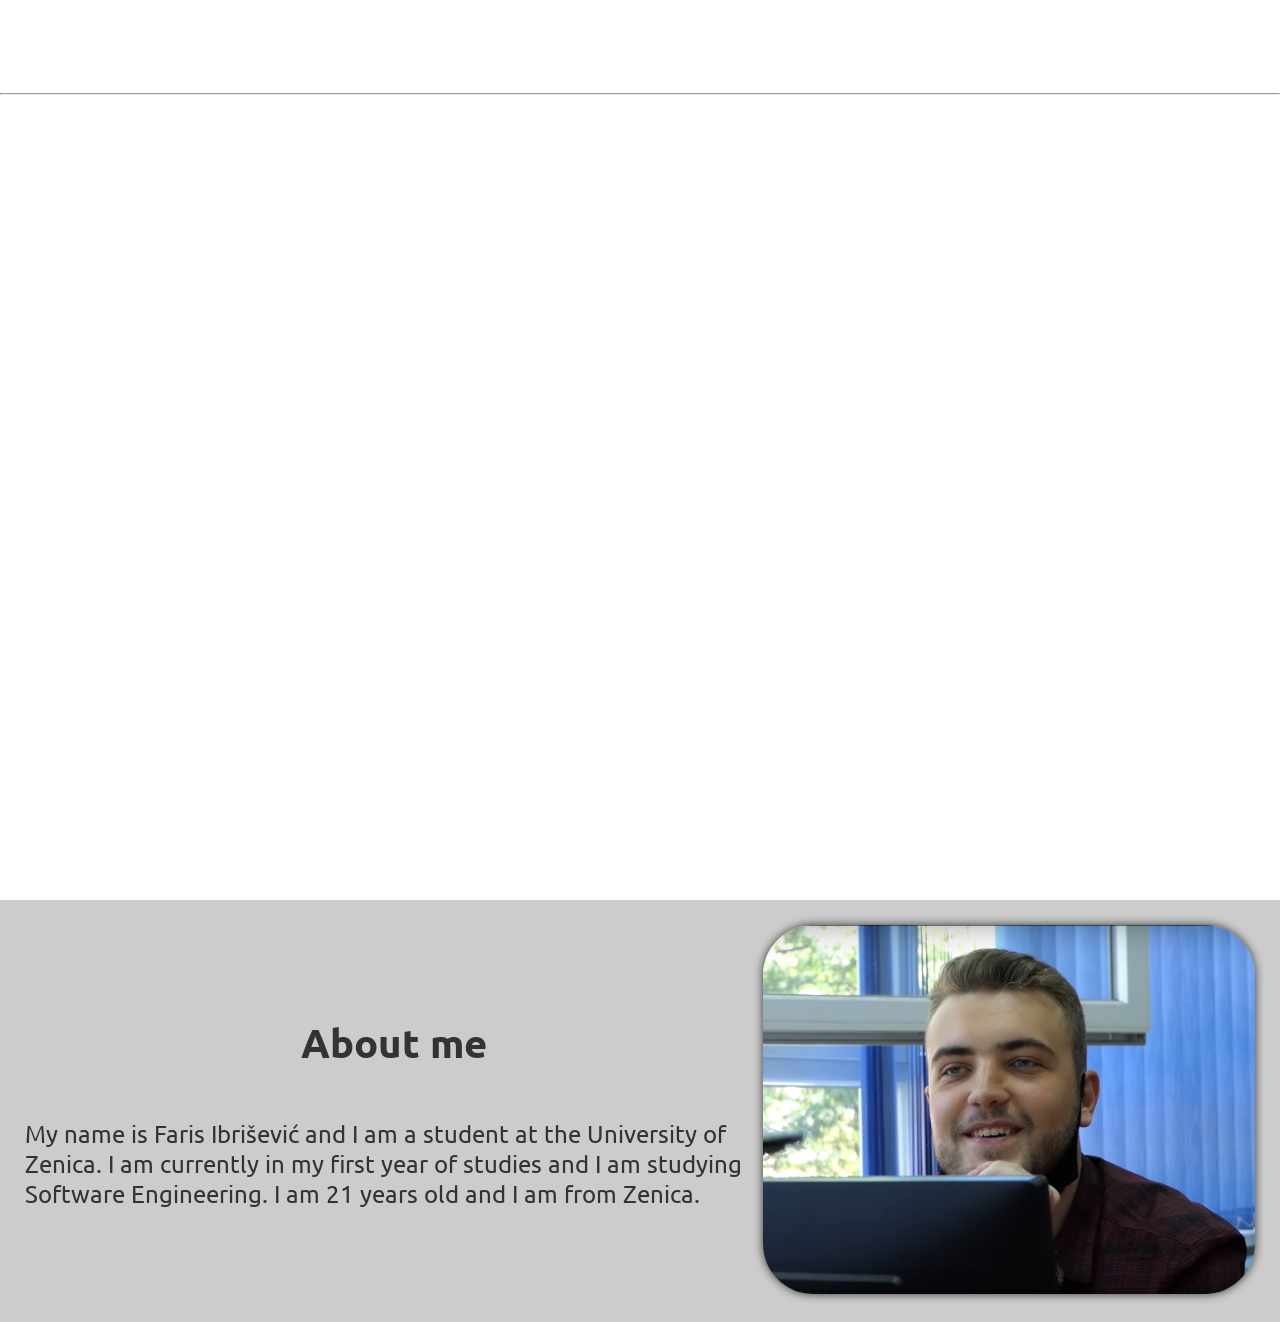
==== index.html @ 49ef71ae "Dodan about" ====
<!DOCTYPE html>
<html lang="en">
<head>
    <meta charset="UTF-8">
    <meta http-equiv="X-UA-Compatible" content="IE=edge">
    <meta name="viewport" content="width=device-width, initial-scale=1.0">
    <title>Faris Ibrišević</title>
    <link rel="stylesheet" href="style.css">
    <!--JavaScript-->
    <script src="script.js" defer></script>
    <link rel="preconnect" href="https://fonts.googleapis.com">
    <link rel="preconnect" href="https://fonts.gstatic.com" crossorigin>
    <link href="https://fonts.googleapis.com/css2?family=Ubuntu:wght@300&display=swap" rel="stylesheet">
</head>
<body>
    <main>
    <div class="showcase">
        <div class="container">
            <ul>
                <li><a href="index.html">Home</a></li>
                <li><a href="#about">About</a></li>
                <li><a href="contact.html">Contact</a></li>
            </ul>
        </div>
        <hr>
        <div class="container">
            <p id="naslov"><span id="typed-text"></span><span id="caret" class="blink-caret"></span></p>        </div>
        </div>    
    </main>

    <div class="about" id="about">
        <div class="about-container">
            <h1>About me</h1>
            <p>My name is Faris Ibrišević and I am a student at the University of Zenica. I am currently in my first year of studies and I am studying Software Engineering. I am 21 years old and I am from Zenica. </p>      
        </div>
        <div class="slika">
            <img src="github-profilna.png" alt="about">
        </div>
    </div>



</body>
</html>
---- style.css ----
body{
  font-family: 'Ubuntu', sans-serif;
  font-size: 16px;
  color: #333;
  margin: 0;
  padding: 0;
}

.container{
  width: 90%;
  margin: auto;
  overflow: hidden;
  display: flex;
  align-items: center;
  justify-content: center;
  padding: 20px 0;
}

.container ul{
  list-style: none;
  margin: 0;
  padding: 0;
}

.container ul li{
  margin: 0 10px;
  display: inline-block;
}

.container ul li a{
  color: #fff;
  text-decoration: none;
  font-size: 38px;
  transition: 1s;
}

.container p{
  margin: 0;
  padding: 0;
  font-size: 1.8rem;
  color: #fff;
  transition: 1s;
}
.container img{
  width: 400px;
  height: auto;
  margin-top: 50px;
}
.container #naslov{
  margin-top: 50px;
  font-size: 2.5rem;
  color: #fff;
  transition: 2s;
}

main{
  height: 100vh;
}
main .showcase{
  background-image: url("img/showcase.jpg");
  background-position: center;
  background-size: cover;
  margin: auto;
  overflow: hidden;
  height: 100vh;
}
main .showcase p{
  color: #fff;
}

#naslov{
  font-size: 2.5rem;
  color: #fff;
  transition: 2s;
  overflow: hidden;
}

.about{
  background-color: #ccc;
  margin: auto;
  overflow: hidden;
  height: auto;
  display: flex;
  padding: 25px;
}
.about-container{
  width: 60%;
  margin: auto;
  overflow: hidden;
  display: flex;
  flex-direction: column;
  align-items: center;
  justify-content: center;
  padding: 20px 0;
}

.about-container h1{
  font-size: 2.5rem;
  color: #333;
  overflow: hidden;
}

.about-container p{
  font-size: 1.5rem;
  color: #333;
  overflow: hidden;
}

.slika{
  width: 40%;
}

.slika img{
  width: 100%;
  height: auto;
  border-radius: 50px;
  box-shadow: 0 0 10px #333;
}

.slika img:hover{
  box-shadow: 0 0 20px #333;
  transition: 0.5s;
}
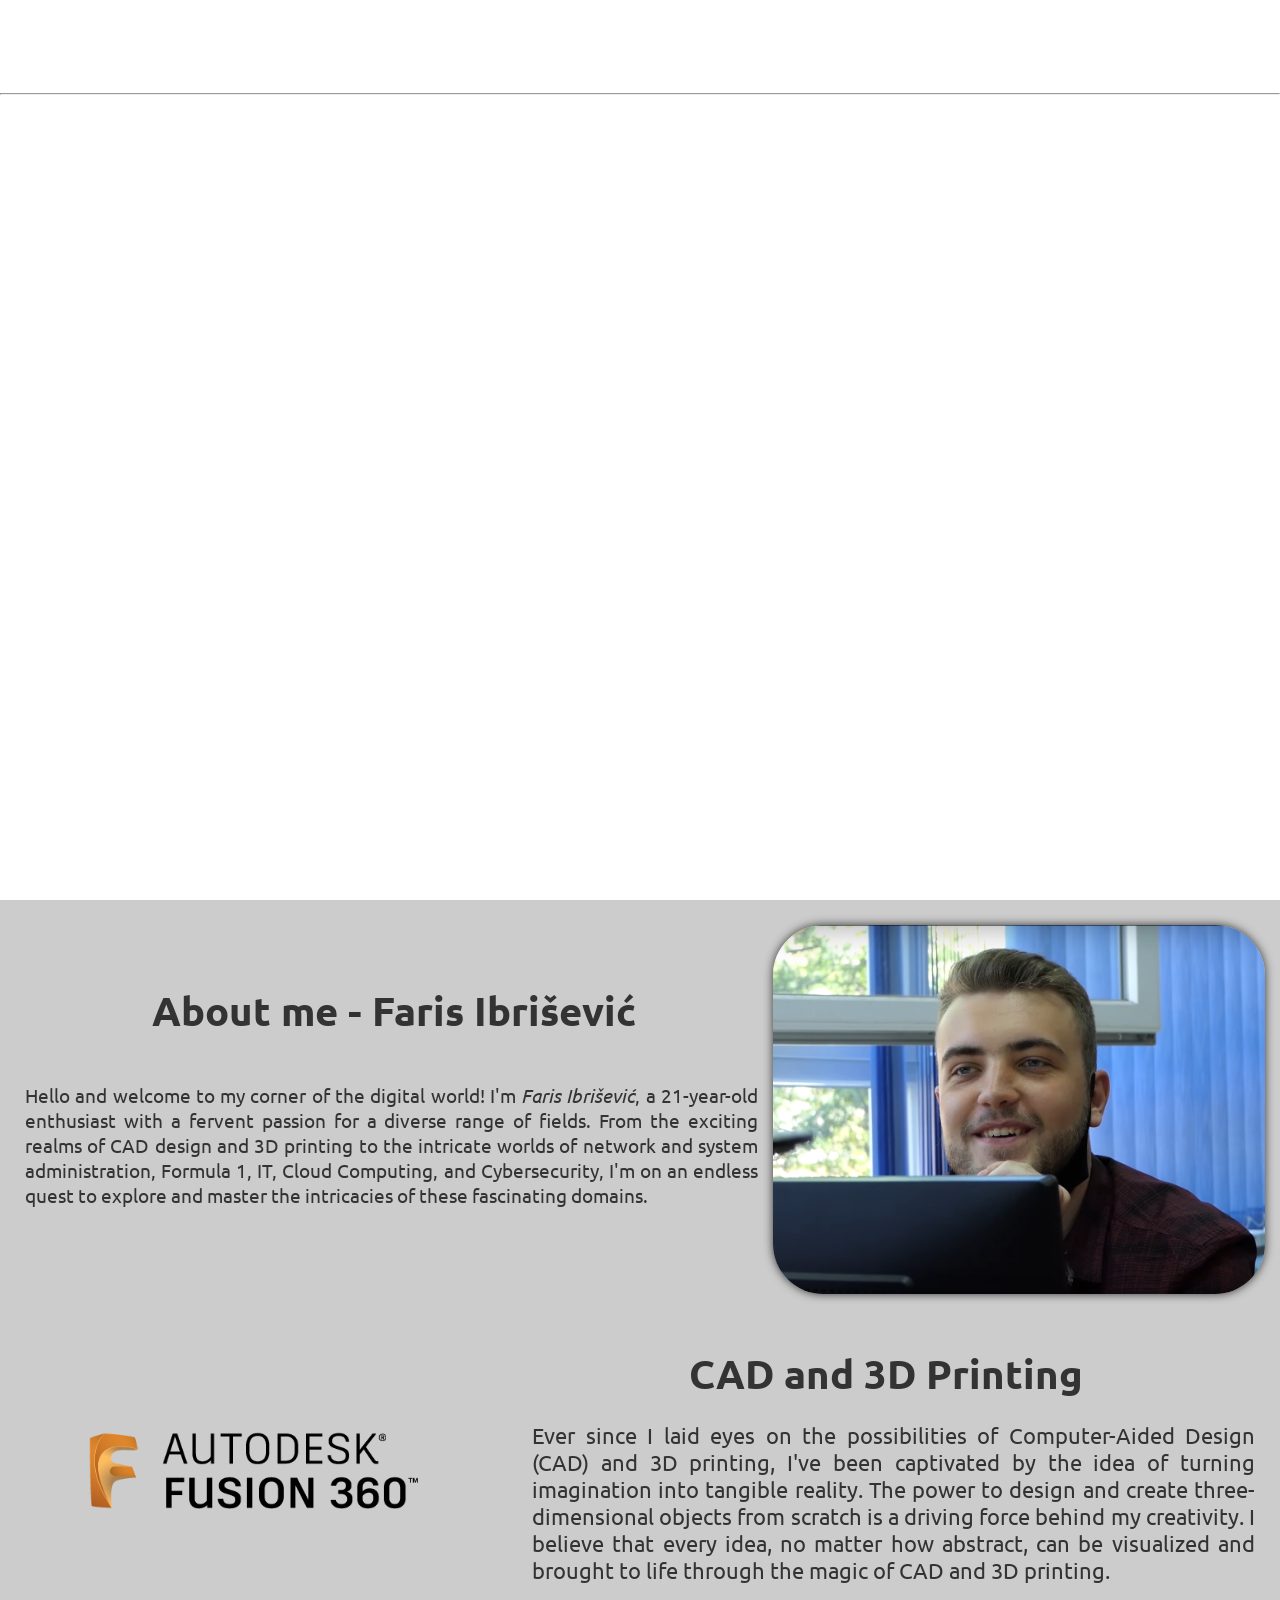
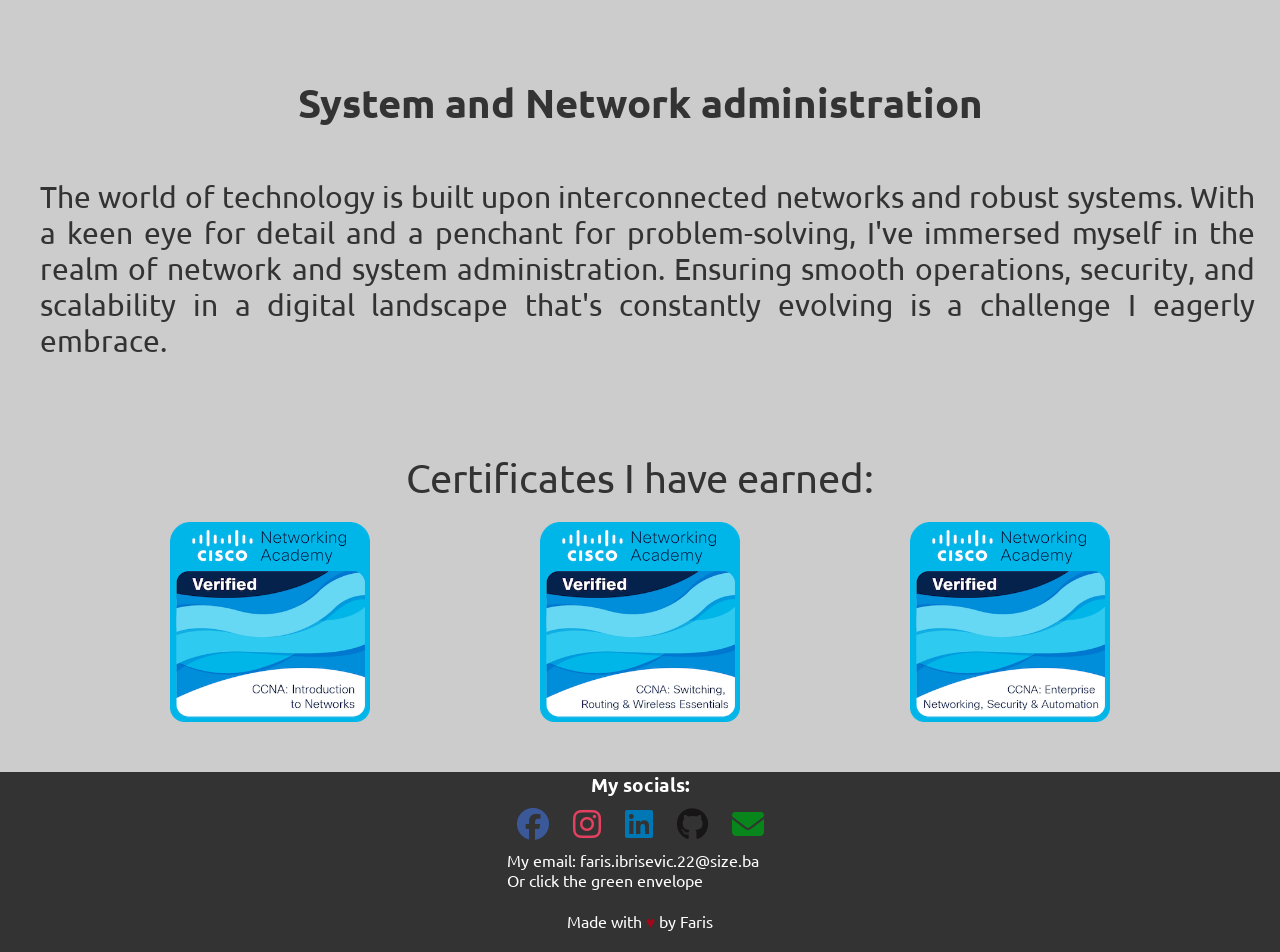
==== commit 8c716317: "Big updates" ====
--- a/index.html
+++ b/index.html
@@ -11,6 +11,7 @@
     <link rel="preconnect" href="https://fonts.googleapis.com">
     <link rel="preconnect" href="https://fonts.gstatic.com" crossorigin>
     <link href="https://fonts.googleapis.com/css2?family=Ubuntu:wght@300&display=swap" rel="stylesheet">
+    <link rel="stylesheet" href="https://cdnjs.cloudflare.com/ajax/libs/font-awesome/6.4.2/css/all.min.css" integrity="sha512-z3gLpd7yknf1YoNbCzqRKc4qyor8gaKU1qmn+CShxbuBusANI9QpRohGBreCFkKxLhei6S9CQXFEbbKuqLg0DA==" crossorigin="anonymous" referrerpolicy="no-referrer" />
 </head>
 <body>
     <main>
@@ -30,15 +31,51 @@
 
     <div class="about" id="about">
         <div class="about-container">
-            <h1>About me</h1>
-            <p>My name is Faris Ibrišević and I am a student at the University of Zenica. I am currently in my first year of studies and I am studying Software Engineering. I am 21 years old and I am from Zenica. </p>      
+            <h1>About me - Faris Ibrišević</h1>
+            <p>Hello and welcome to my corner of the digital world! I'm <i>Faris Ibrišević</i>, a 21-year-old enthusiast with a fervent passion for a diverse range of fields. From the exciting realms of CAD design and 3D printing to the intricate worlds of network and system administration, Formula 1, IT, Cloud Computing, and Cybersecurity, I'm on an endless quest to explore and master the intricacies of these fascinating domains.</p> 
+            <p>  </p>     
         </div>
         <div class="slika">
             <img src="github-profilna.png" alt="about">
         </div>
     </div>
+    <div class="cad">
+        <div class="cad-slika">
+            <a href="https://www.autodesk.com/products/fusion-360/overview?"><img src="img/Fusion360_Logo.png" alt="cad"></a>
+        </div>
+        <div class="cad-tekst">
+            <h1>CAD and 3D Printing</h1>
+                <p>Ever since I laid eyes on the possibilities of Computer-Aided Design (CAD) and 3D printing, I've been captivated by the idea of turning imagination into tangible reality. The power to design and create three-dimensional objects from scratch is a driving force behind my creativity. I believe that every idea, no matter how abstract, can be visualized and brought to life through the magic of CAD and 3D printing.</p>
+        </div>    
+    </div>  
+    <div class="sysadmin">
+        <div class="sysadmin-tekst">
+            <h1>System and Network administration</h1>
+            <p>The world of technology is built upon interconnected networks and robust systems. With a keen eye for detail and a penchant for problem-solving, I've immersed myself in the realm of network and system administration. Ensuring smooth operations, security, and scalability in a digital landscape that's constantly evolving is a challenge I eagerly embrace.</p>
+        </div>
+    </div>
+    <div class="certifikati">
+        <p>Certificates I have earned:</p>
+        <div class="certifikati-slike">
+            <img src="img/ccna-introduction-to-networks.jpg" alt="">
+            <img src="img/ccna-switching-routing-and-wireless-essentials.png" alt="">
+            <img src="img/ccna-enterprise-networking-security-and-automation.png" alt="">
+        </div>
+    </div>
 
 
-
+<footer>
+    <h3>My socials: </h3>
+    <div class="mreze">
+        <a href="https://www.facebook.com/faris.ibrisevic/"> <i class="fa-brands fa-facebook"></i></a>
+        <a href="https://www.instagram.com/farisibrisevic/"> <i class="fa-brands fa-instagram"></i></a>
+        <a href="https://www.linkedin.com/in/faris-ibrisevic/"> <i class="fa-brands fa-linkedin"></i></a>
+        <a href="https://www.github.com/farisibrisevic/"> <i class="fa-brands fa-github"></i></a>
+        <i class="fa-solid fa-envelope" id="email-icon"></i>
+        <p>My email: faris.ibrisevic.22@size.ba</p>
+        <p>Or click the green envelope</p>
+    </div>
+    <p id="poruka">Made with <span>&hearts;</span> by Faris</p>
+</footer>
 </body>
 </html>
--- a/style.css
+++ b/style.css
@@ -69,7 +69,7 @@
 }
 
 #naslov{
-  font-size: 2.5rem;
+  font-size: 2.3rem;
   color: #fff;
   transition: 2s;
   overflow: hidden;
@@ -101,9 +101,11 @@
 }
 
 .about-container p{
-  font-size: 1.5rem;
-  color: #333;
-  overflow: hidden;
+  font-size: 19px;
+  color: #333;
+  overflow: hidden;
+  padding-right: 5px;
+  text-align: justify;
 }
 
 .slika{
@@ -115,9 +117,168 @@
   height: auto;
   border-radius: 50px;
   box-shadow: 0 0 10px #333;
+  margin-left: 10px;
 }
 
 .slika img:hover{
   box-shadow: 0 0 20px #333;
   transition: 0.5s;
+}
+
+.cad{
+  background-color: #ccc;
+  margin: auto;
+  overflow: hidden;
+  height: auto;
+  padding: 25px;
+  display: flex;
+}
+.cad-tekst{
+  width: 60%;
+  margin: auto;
+  overflow: hidden;
+  display: flex;
+  flex-direction: column;
+  align-items: center;
+  justify-content: center;
+  text-align: justify;
+}
+.cad-tekst h1{
+  font-size: 2.5rem;
+  color: #333;
+  overflow: hidden;
+  margin: 0;
+}
+.cad-tekst p{
+  font-size: 22px;
+  color: #333;
+  overflow: hidden;
+  margin-left: 15px;
+  text-align: justify;
+}
+.cad-slika{
+  width: 40%;
+}
+.cad-slika img{
+  width: 100%;
+  height: auto;
+  border-radius: 50px;
+}
+
+.cad-slika img:hover{
+  box-shadow: 0 0 20px #333;
+  transition: 0.5s;
+}
+
+.sysadmin{
+  background-color: #ccc;
+  margin: auto;
+  overflow: hidden;
+  height: auto;
+  padding: 25px;
+  display: flex;
+}
+.sysadmin-tekst{
+  width: 100%;
+  margin: auto;
+  overflow: hidden;
+  display: flex;
+  flex-direction: column;
+  align-items: center;
+  justify-content: center;
+  text-align: justify;
+}
+.sysadmin-tekst h1{
+  font-size: 2.5rem;
+  color: #333;
+  overflow: hidden;
+  margin: 20px;
+}
+.sysadmin-tekst p{
+  font-size: 30px;
+  color: #333;
+  overflow: hidden;
+  margin-left: 15px;
+  text-align: justify;
+}
+.certifikati{
+  width: 100%;
+  margin: auto;
+  overflow: hidden;
+  display: flex;
+  flex-direction: column;
+  align-items: center;
+  justify-content: space-evenly;
+  background-color: #ccc;
+}
+
+.certifikati p{
+  font-size: 2.5rem;
+  color: #333;
+  overflow: hidden;
+  margin-bottom: 20px;
+}
+.certifikati img{
+  width: 200px;
+  height: auto;
+  margin-bottom: 50px;
+}
+.certifikati-slike{
+  display: flex;
+  align-items: center;
+  justify-content: space-evenly;
+  width: 100%;
+}
+footer{
+  display: flex;
+  flex-direction: column;
+  align-items: center;
+  justify-content: center;
+  background-color: #333;
+  height: 180px;
+  color: white;
+}
+footer p{
+  margin: 0;
+  padding: 0;
+}
+footer h3{
+  margin: 0;
+  padding: 0;
+}
+footer span{
+  color: #a6051a;
+}
+.fa-facebook{
+  color: #3b5998;
+  font-size: 2rem;
+  margin: 10px;
+}
+.fa-instagram{
+  color: #e4405f;
+  font-size: 2rem;
+  margin: 10px;
+}
+.fa-linkedin{
+  color: #0077b5;
+  font-size: 2rem;
+  margin: 10px;
+}
+.fa-github{
+  color: #171515;
+  font-size: 2rem;
+  margin: 10px;
+}
+.fa-envelope{
+  color:#08851b;
+  font-size: 2rem;
+  margin: 10px;
+}
+#poruka{
+  height: 100px;
+  margin: 10px;
+  padding: 10px;
+  border: 1px solid #333;
+  border-radius: 5px;
+  resize: none;
 }
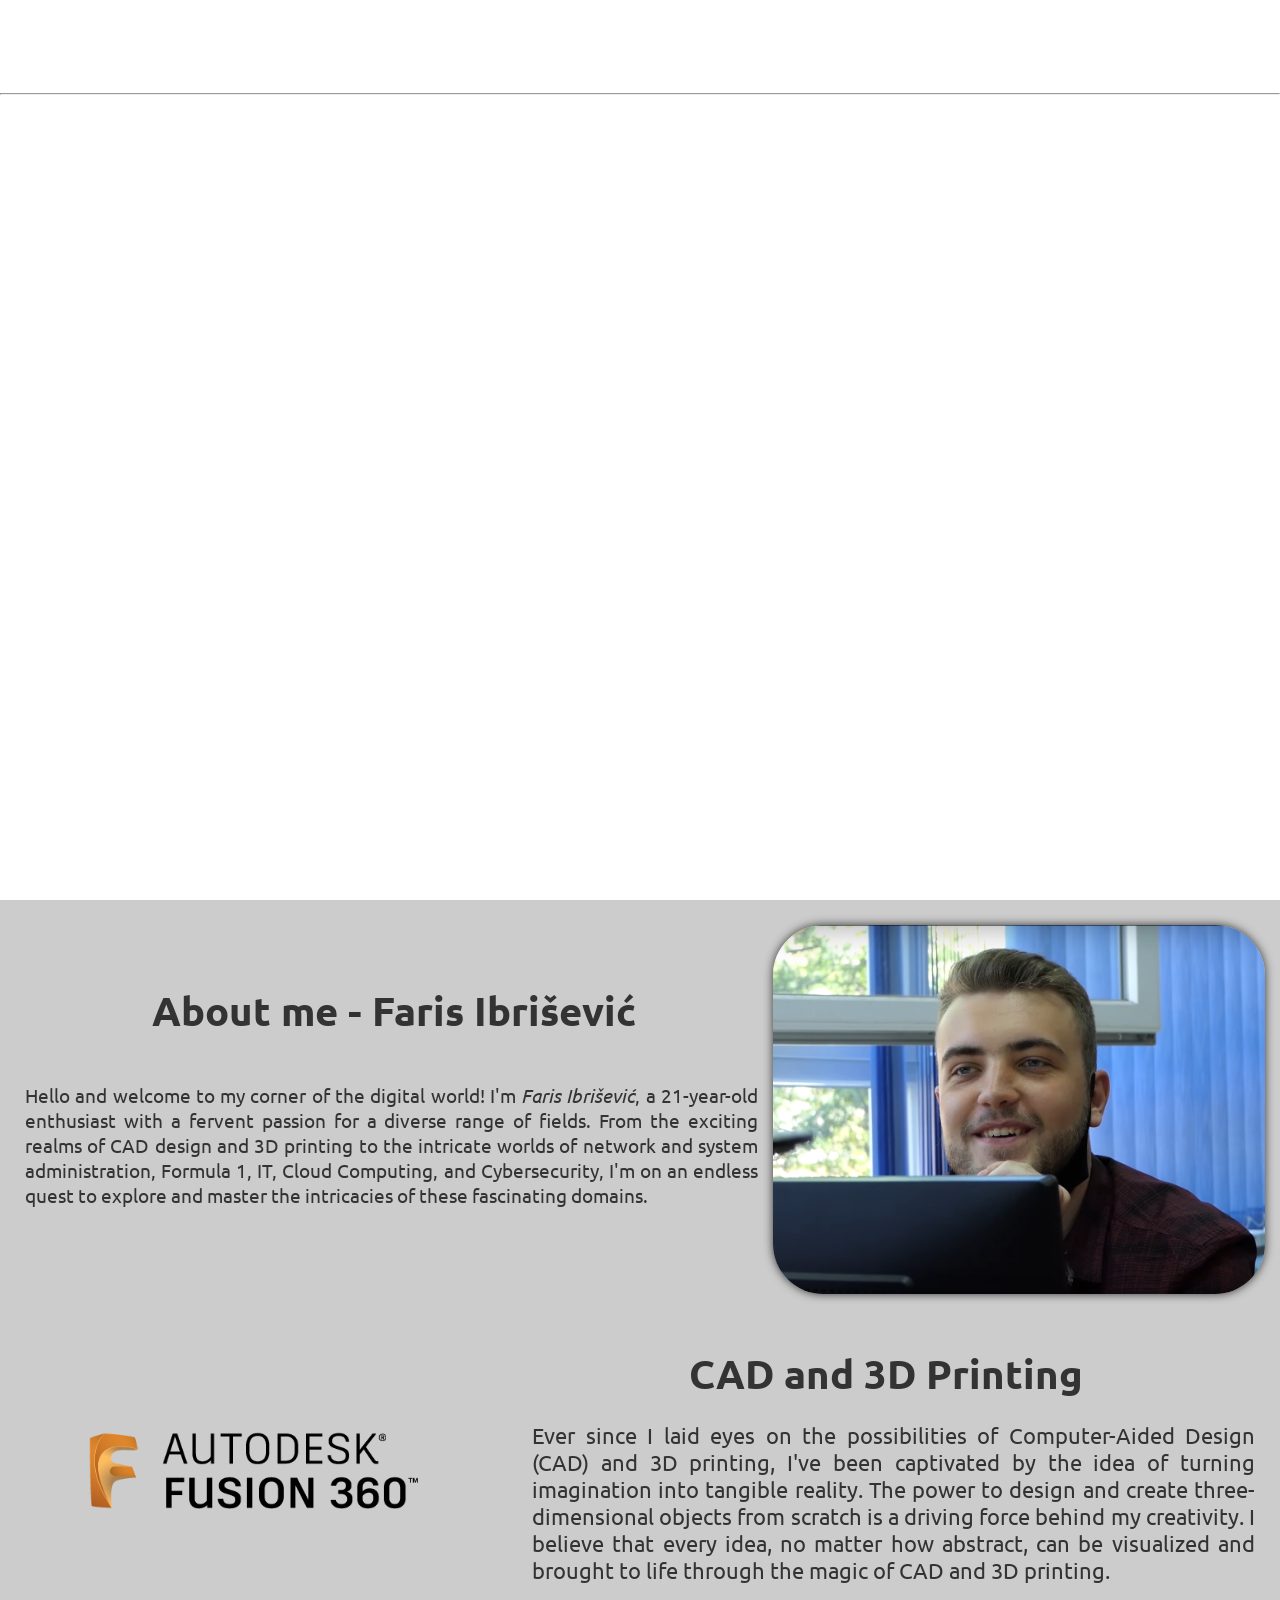
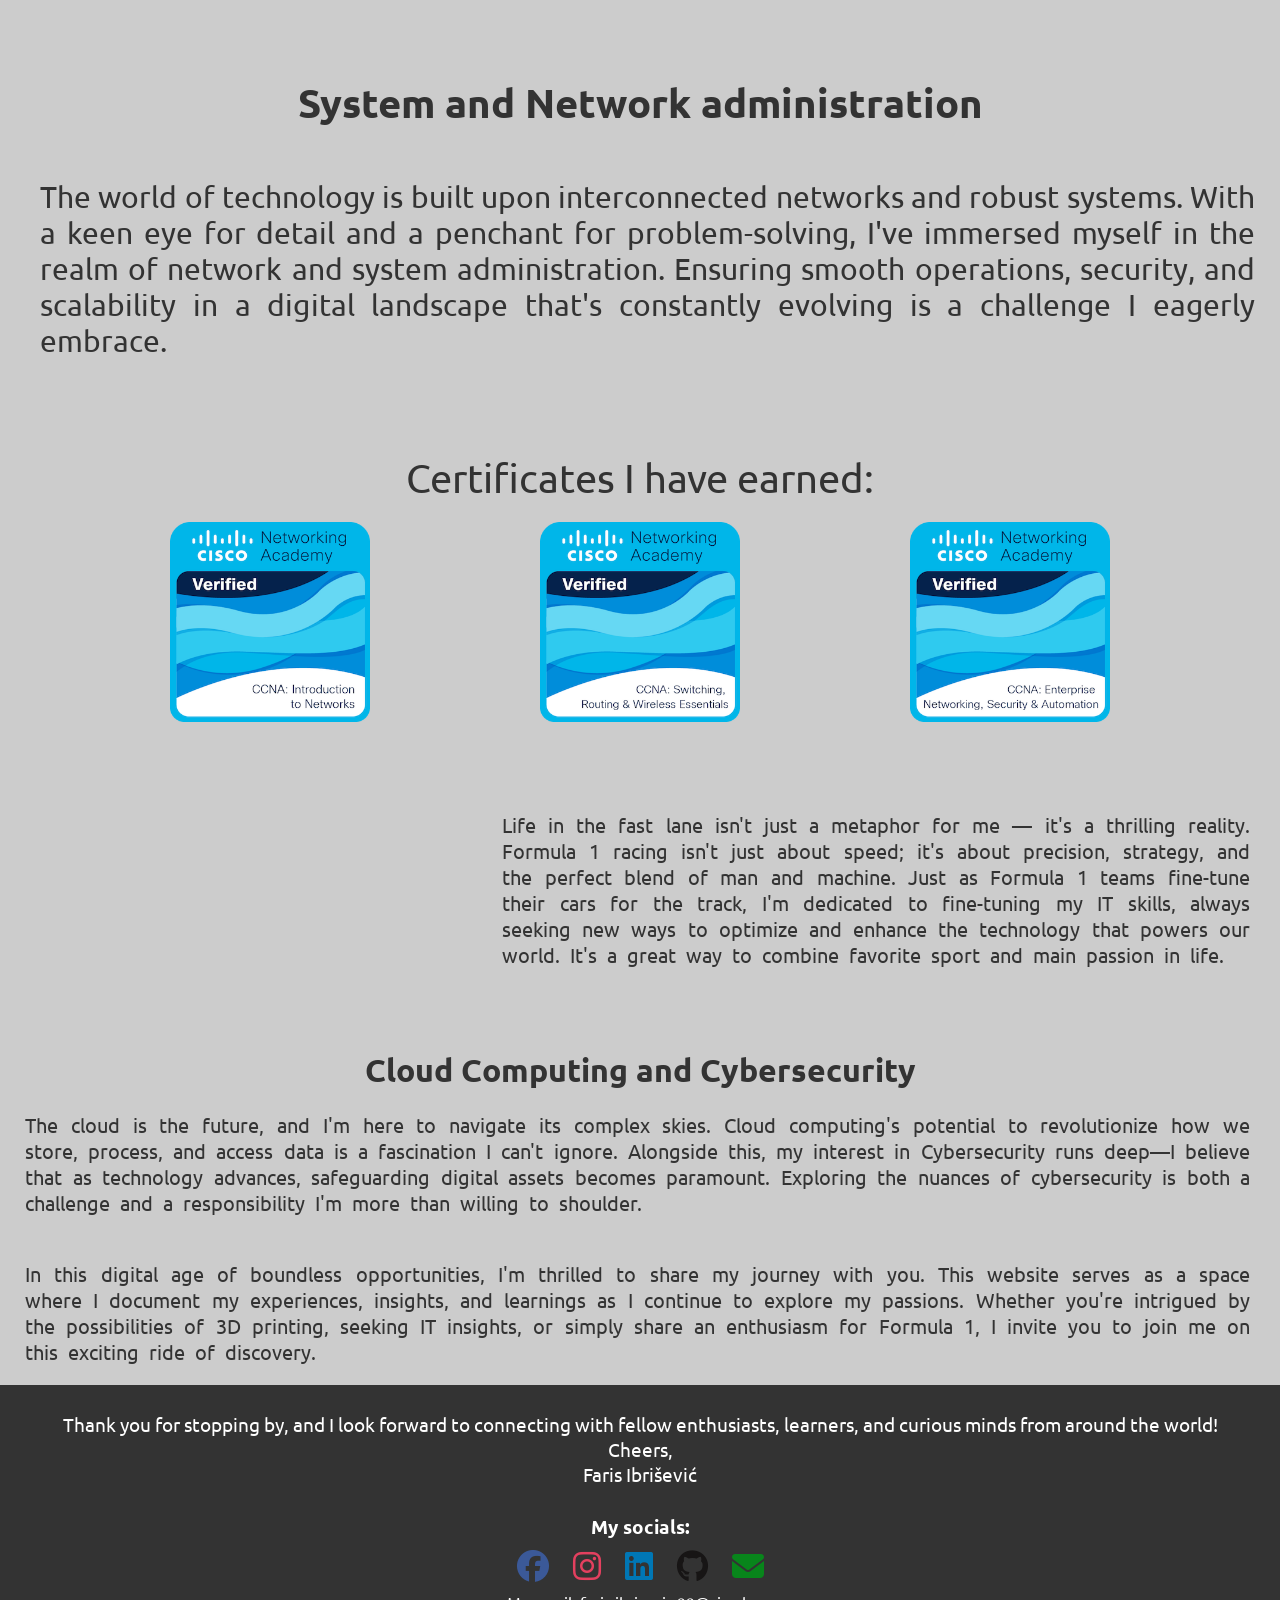
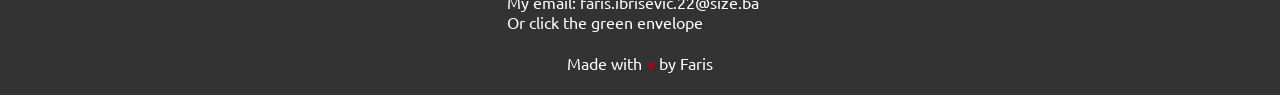
==== commit f14bdfc5: "Add files via upload" ====
--- a/index.html
+++ b/index.html
@@ -20,7 +20,8 @@
             <ul>
                 <li><a href="index.html">Home</a></li>
                 <li><a href="#about">About</a></li>
-                <li><a href="contact.html">Contact</a></li>
+                <li><a href="#contact">Contact</a></li>
+                <li><a href="projects.html">Projects</a></li>
             </ul>
         </div>
         <hr>
@@ -63,10 +64,29 @@
         </div>
     </div>
 
+    <div class="f1">
+        <div class="f1-slika">
+            <img src="img/f1.svg" alt="">
+        </div>
+        <div class="f1-about">
+            <p>Life in the fast lane isn't just a metaphor for me — it's a thrilling reality. Formula 1 racing isn't just about speed; it's about precision, strategy, and the perfect blend of man and machine. Just as Formula 1 teams fine-tune their cars for the track, I'm dedicated to fine-tuning my IT skills, always seeking new ways to optimize and enhance the technology that powers our world. It's a great way to combine favorite sport and main passion in life.</p>
+        </div>
+    </div>
 
+    <div class="cysec">
+        <h1>Cloud Computing and Cybersecurity</h1>
+        <p>The cloud is the future, and I'm here to navigate its complex skies. Cloud computing's potential to revolutionize how we store, process, and access data is a fascination I can't ignore. Alongside this, my interest in Cybersecurity runs deep—I believe that as technology advances, safeguarding digital assets becomes paramount. Exploring the nuances of cybersecurity is both a challenge and a responsibility I'm more than willing to shoulder.</p>
+        <p id="odjava"> In this digital age of boundless opportunities, I'm thrilled to share my journey with you. This website serves as a space where I document my experiences, insights, and learnings as I continue to explore my passions. Whether you're intrigued by the possibilities of 3D printing, seeking IT insights, or simply share an enthusiasm for Formula 1, I invite you to join me on this exciting ride of discovery. </p>
+    </div>
+
+    <div class="pred-footer">
+        <p>Thank you for stopping by, and I look forward to connecting with fellow enthusiasts, learners, and curious minds from around the world!</p>
+        <p>Cheers,</p>
+        <p>Faris Ibrišević</p>
+    </div>
 <footer>
     <h3>My socials: </h3>
-    <div class="mreze">
+    <div class="mreze"id="contact">
         <a href="https://www.facebook.com/faris.ibrisevic/"> <i class="fa-brands fa-facebook"></i></a>
         <a href="https://www.instagram.com/farisibrisevic/"> <i class="fa-brands fa-instagram"></i></a>
         <a href="https://www.linkedin.com/in/faris-ibrisevic/"> <i class="fa-brands fa-linkedin"></i></a>
--- a/style.css
+++ b/style.css
@@ -119,7 +119,6 @@
   box-shadow: 0 0 10px #333;
   margin-left: 10px;
 }
-
 .slika img:hover{
   box-shadow: 0 0 20px #333;
   transition: 0.5s;
@@ -281,4 +280,89 @@
   border: 1px solid #333;
   border-radius: 5px;
   resize: none;
+}
+
+.f1{
+  width: 100%;
+  height: auto;
+  margin: auto;
+  overflow: hidden;
+  display: flex;
+  background-color: #ccc;
+}
+
+.f1-slika{
+  width: 40%;
+  margin: auto;
+  overflow: hidden;
+  display: flex;
+  flex-direction: column;
+  align-items: center;
+  justify-content: center;
+  padding: 20px 0;
+}
+
+.f1-slika img{
+  width: 300px;
+  height: auto;
+}
+
+.f1-about{
+  width: 60%;
+  margin: auto;
+  overflow: hidden;
+  display: flex;
+  flex-direction: column;
+  align-items: center;
+  justify-content: center;
+  padding: 20px 0;
+  margin-right: 25px;
+}
+
+.f1-about p{
+  font-size: 20px;
+  color: #333;
+  overflow: hidden;
+  padding-right: 5px;
+  text-align: justify;
+  word-spacing: 5px;
+}
+.cysec{
+  width: 100%;
+  margin: auto;
+  overflow: hidden;
+  display: flex;
+  flex-direction: column;
+  align-items: center;
+  justify-content: center;
+  background-color: #ccc;
+  padding: 20px 0;
+}
+
+.cysec p{
+  font-size: 20px;
+  color: #333;
+  overflow: hidden;
+  padding-right: 5px;
+  text-align: justify;
+  word-spacing: 5px;
+  margin: 0 25px 0 25px;
+}
+#odjava{
+  margin-top: 45px;
+}
+
+.pred-footer{
+  display: flex;
+  flex-direction: column;
+  align-items: center;
+  justify-content: center;
+  background-color: #333;
+  height: 130px;
+  color: white;
+}
+.pred-footer p{
+  margin: 0;
+  padding: 0;
+  font-size: larger;
 }
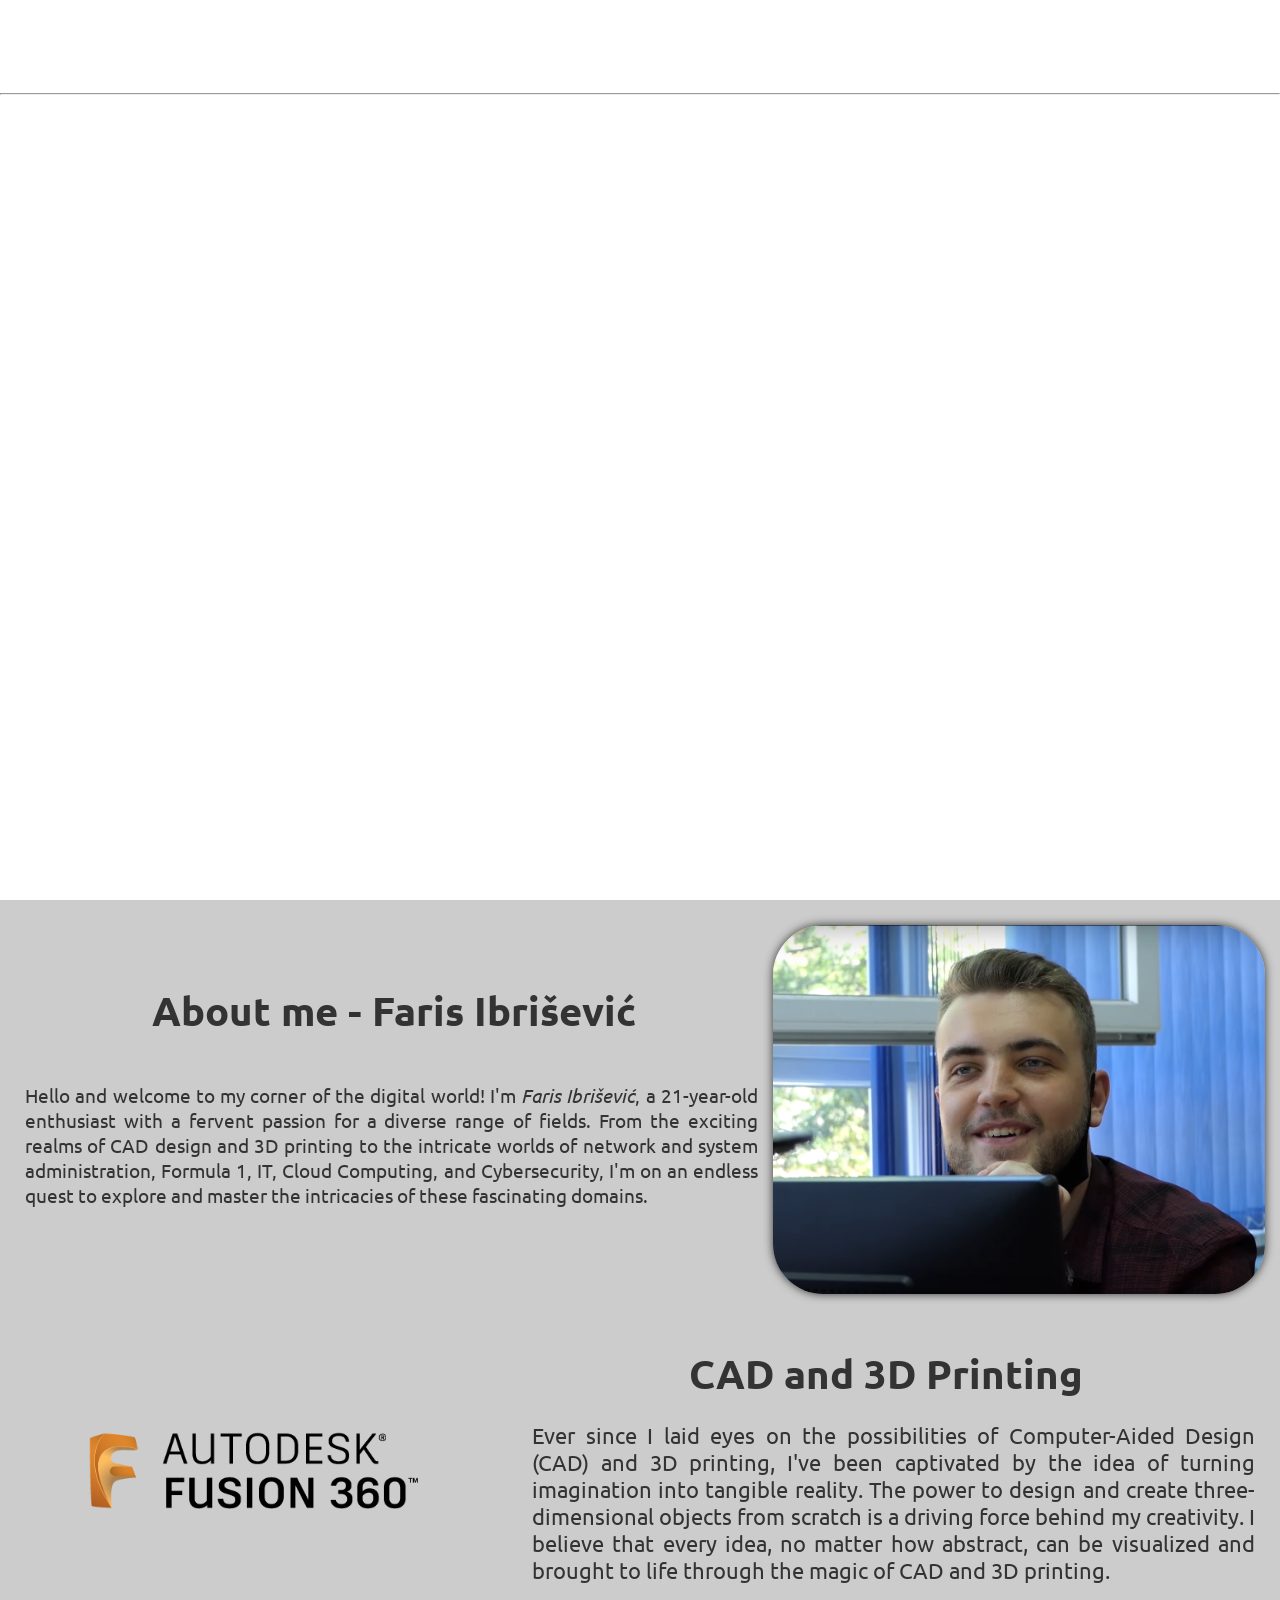
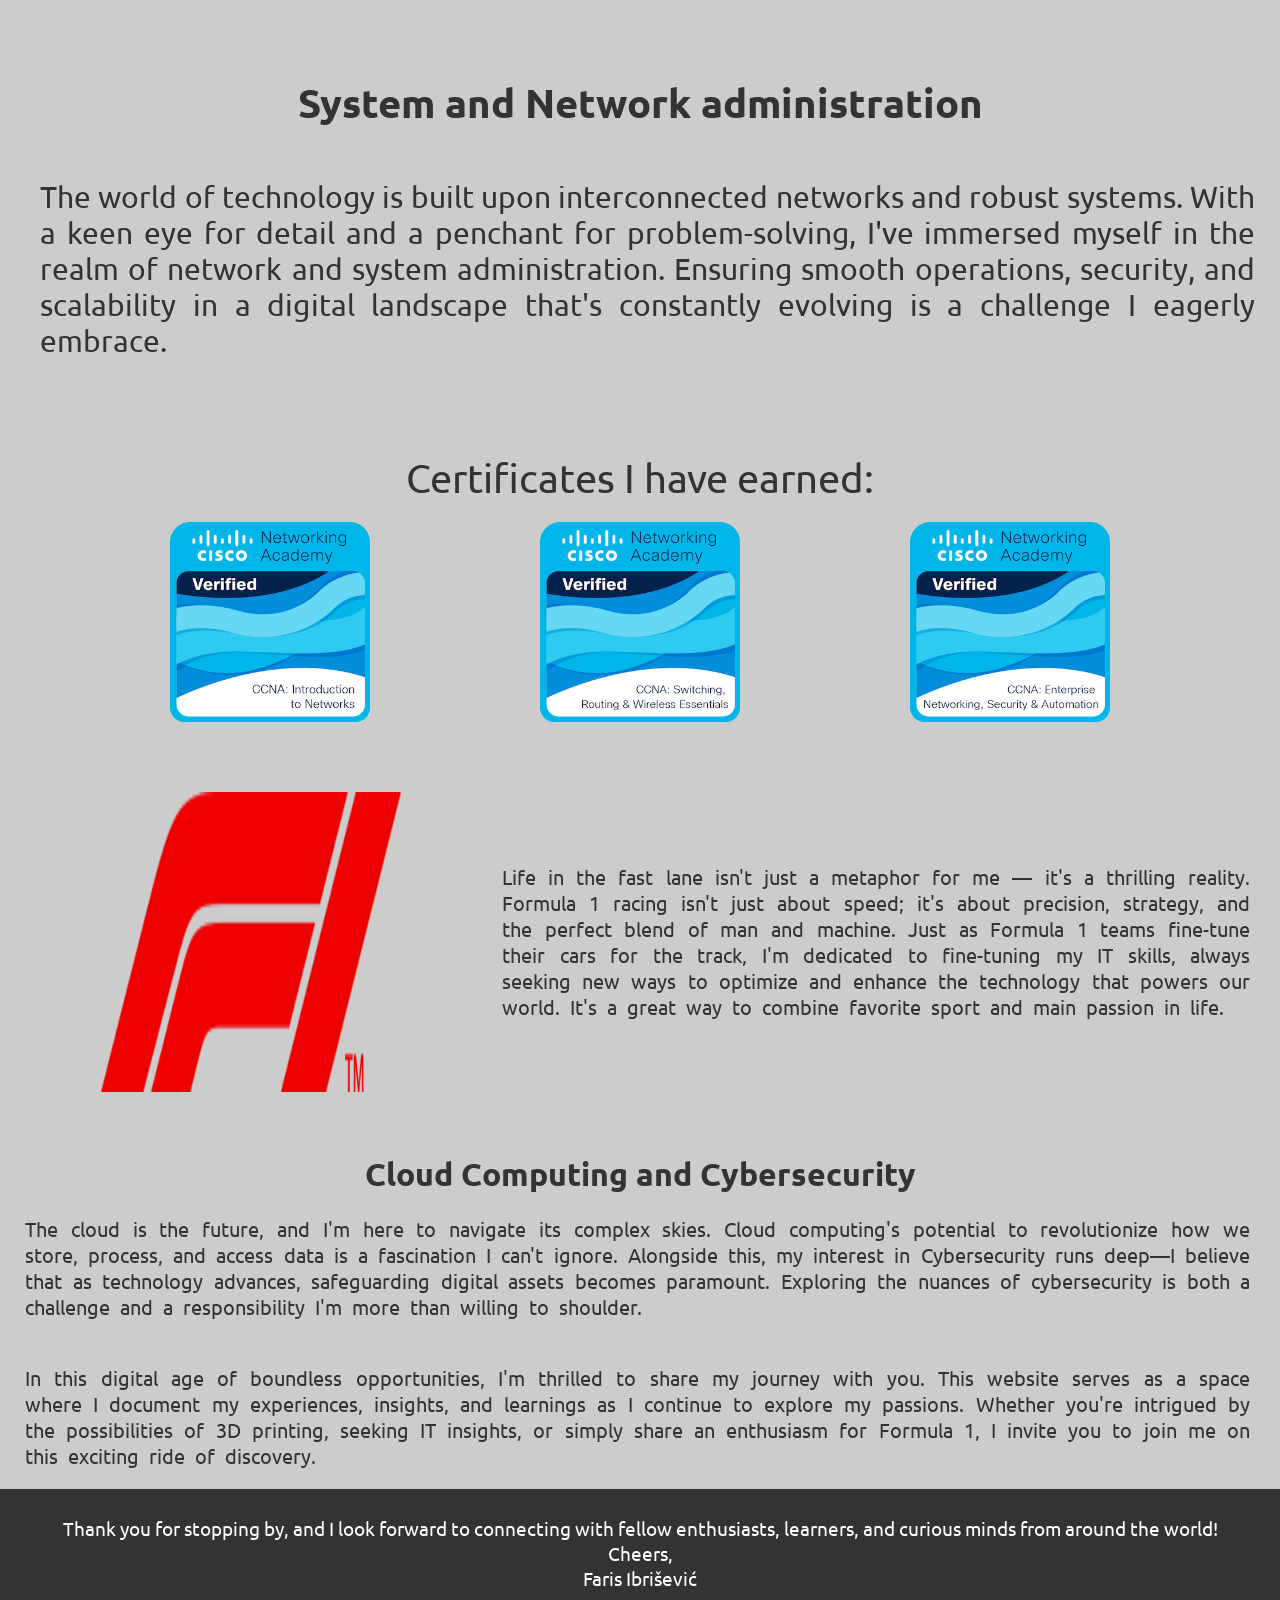
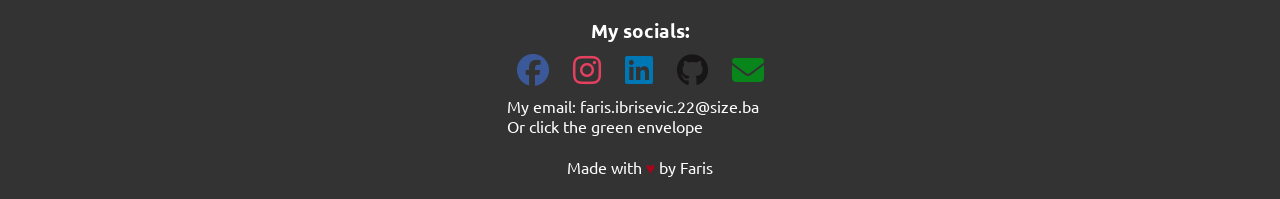
==== commit 1f6d9ae5: "Update index.html" ====
--- a/index.html
+++ b/index.html
@@ -66,7 +66,7 @@
 
     <div class="f1">
         <div class="f1-slika">
-            <img src="img/f1.svg" alt="">
+            <img src="img/F1.png" alt="">
         </div>
         <div class="f1-about">
             <p>Life in the fast lane isn't just a metaphor for me — it's a thrilling reality. Formula 1 racing isn't just about speed; it's about precision, strategy, and the perfect blend of man and machine. Just as Formula 1 teams fine-tune their cars for the track, I'm dedicated to fine-tuning my IT skills, always seeking new ways to optimize and enhance the technology that powers our world. It's a great way to combine favorite sport and main passion in life.</p>
--- a/style.css
+++ b/style.css
@@ -304,7 +304,7 @@
 
 .f1-slika img{
   width: 300px;
-  height: auto;
+  height: 300px;
 }
 
 .f1-about{
@@ -365,4 +365,303 @@
   margin: 0;
   padding: 0;
   font-size: larger;
-}+}
+
+/*Responzivnost - mobiteli */
+@media (max-width: 500px){
+
+  .container{
+  width: 90%;
+  margin: auto;
+  overflow: hidden;
+  display: flex;
+  align-items: center;
+  justify-content: center;
+  padding: 20px 0;
+}
+
+.container ul{
+  list-style: none;
+  margin: 0;
+  padding: 0;
+}
+
+.container ul li{
+  margin: 0 10px;
+  display: inline-block;
+}
+
+.container ul li a{
+  color: #fff;
+  text-decoration: none;
+  font-size: 19px;
+  transition: 1s;
+}
+
+.container #naslov{
+  margin-top: 50px;
+  font-size: 1.2rem;
+  color: #fff;
+  transition: 2s;
+}
+
+.about{
+  background-color: #ccc;
+  margin: auto;
+  overflow: hidden;
+  height: auto;
+  display: flex;
+  flex-direction: column;
+  padding: 25px;
+}
+.about-container{
+  width: 100%;
+  margin: auto;
+  overflow: hidden;
+  display: flex;
+  flex-direction: column;
+  align-items: center;
+  justify-content: center;
+  padding: 20px 0;
+}
+
+.about-container h1{
+  font-size: 1.8rem;
+  color: #333;
+  overflow: hidden;
+}
+
+.about-container p{
+  font-size: 19px;
+  color: #333;
+  overflow: hidden;
+  padding-right: 5px;
+  text-align: justify;
+}
+
+.slika{
+  width: 100%;
+}
+
+.slika img{
+  width: 100%;
+  height: auto;
+  border-radius: 50px;
+  box-shadow: 0 0 10px #333;
+  margin-left: 10px;
+}
+
+.cad{
+  background-color: #ccc;
+  margin: auto;
+  overflow: hidden;
+  height: auto;
+  padding: 25px;
+  display: flex;
+  flex-direction: column;
+}
+.cad-tekst{
+  width: 100%;
+  margin: auto;
+  overflow: hidden;
+  display: flex;
+  flex-direction: column;
+  align-items: center;
+  justify-content: center;
+  text-align: justify;
+}
+.cad-tekst h1{
+  font-size: 1.8rem;
+  color: #333;
+  overflow: hidden;
+  margin: 0;
+}
+.cad-tekst p{
+  font-size: 22px;
+  color: #333;
+  overflow: hidden;
+  margin-left: 15px;
+  text-align: justify;
+}
+.cad-slika{
+  width: 100%;
+}
+.cad-slika img{
+  width: 100%;
+  height: auto;
+  border-radius: 50px;
+}
+
+.sysadmin{
+  background-color: #ccc;
+  margin: auto;
+  overflow: hidden;
+  height: auto;
+  padding: 25px;
+  display: flex;
+  flex-direction: column;
+}
+.sysadmin-tekst{
+  width: 100%;
+  margin: auto;
+  overflow: hidden;
+  display: flex;
+  flex-direction: column;
+  align-items: center;
+  justify-content: center;
+  text-align: justify;
+}
+.sysadmin-tekst h1{
+  font-size: 1.8rem;
+  color: #333;
+  overflow: hidden;
+  margin: 20px;
+}
+.sysadmin-tekst p{
+  font-size: 30px;
+  color: #333;
+  overflow: hidden;
+  margin-left: 15px;
+  text-align: justify;
+}
+.certifikati{
+  width: 100%;
+  margin: auto;
+  overflow: hidden;
+  display: flex;
+  flex-direction: column;
+  align-items: center;
+  background-color: #ccc;
+}
+
+.certifikati p{
+  font-size: 1.5rem;
+  color: #333;
+  overflow: hidden;
+  margin-bottom: 20px;
+}
+.certifikati img{
+  width: 200px;
+  height: auto;
+  margin-bottom: 50px;
+}
+.certifikati-slike{
+  display: flex;
+  flex-direction: column;
+  align-items: center;
+  justify-content: space-evenly;
+  width: 100%;
+}
+
+.f1{
+  width: 100%;
+  height: auto;
+  overflow: hidden;
+  display: flex;
+  flex-direction: column;
+  background-color: #ccc;
+}
+
+.f1-slika{
+  width: 100%;
+  overflow: hidden;
+  display: flex;
+  flex-direction: column;
+  align-items: center;
+  justify-content: center;
+  padding: 20px 0;
+}
+
+.f1-slika img{
+  width: 300px;
+  height: 300px;
+}
+
+.f1-about{
+  width: 100%;
+  overflow: hidden;
+  display: flex;
+  flex-direction: column;
+  align-items: center;
+  justify-content: center;
+}
+
+.f1-about p{
+  font-size: 20px;
+  color: #333;
+  overflow: hidden;
+  padding-right: 5px;
+  text-align: justify;
+  margin-left: 15px;
+  margin-right: 15px;
+}
+
+.cysec{
+  width: 100%;
+  overflow: hidden;
+  display: flex;
+  flex-direction: column;
+  align-items: center;
+  justify-content: center;
+  background-color: #ccc;
+  padding: 20px 0;
+}
+
+.cysec p{
+  font-size: 20px;
+  color: #333;
+  overflow: hidden;
+  padding-right: 5px;
+  text-align: justify;
+  word-spacing: 5px;
+  margin: 0 25px 0 25px;
+}
+.cysec h1{
+  font-size: 1.5rem;
+  color: #333;
+  overflow: hidden;
+}
+
+.pred-footer{
+  display: flex;
+  flex-direction: column;
+  align-items: center;
+  justify-content: center;
+  background-color: #333;
+  height: 130px;
+  color: white;
+}
+.pred-footer p{
+  margin: 0;
+  padding: 0;
+  font-size: 18px;
+  margin-left: 15px;
+  margin-right: 15px;
+  text-align: justify;
+}
+
+footer{
+  display: flex;
+  flex-direction: column;
+  align-items: center;
+  justify-content: center;
+  background-color: #333;
+  height: 180px;
+  color: white;
+}
+footer p{
+  margin: 0;
+  padding: 0;
+}
+footer h3{
+  margin: 0;
+  padding: 0;
+  margin-top: 10px;
+}
+footer span{
+  color: #a6051a;
+}
+
+
+
+}
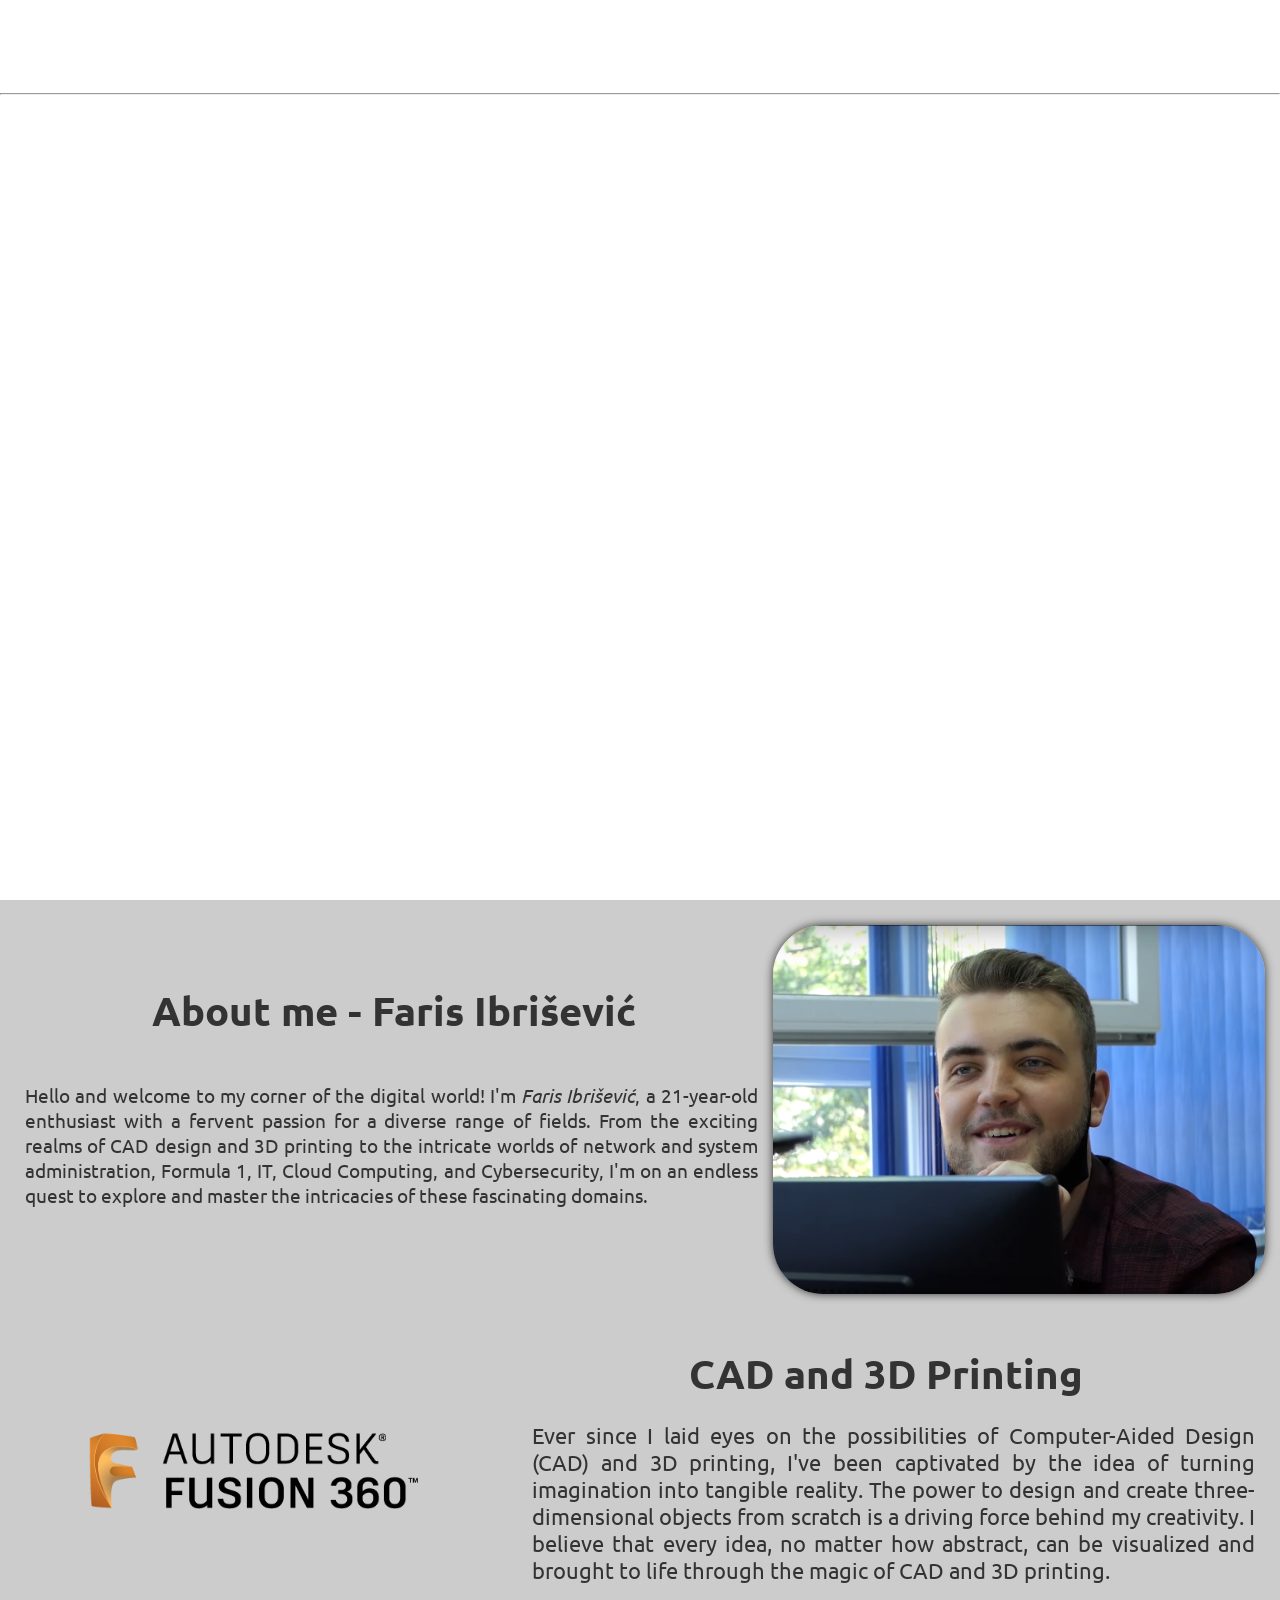
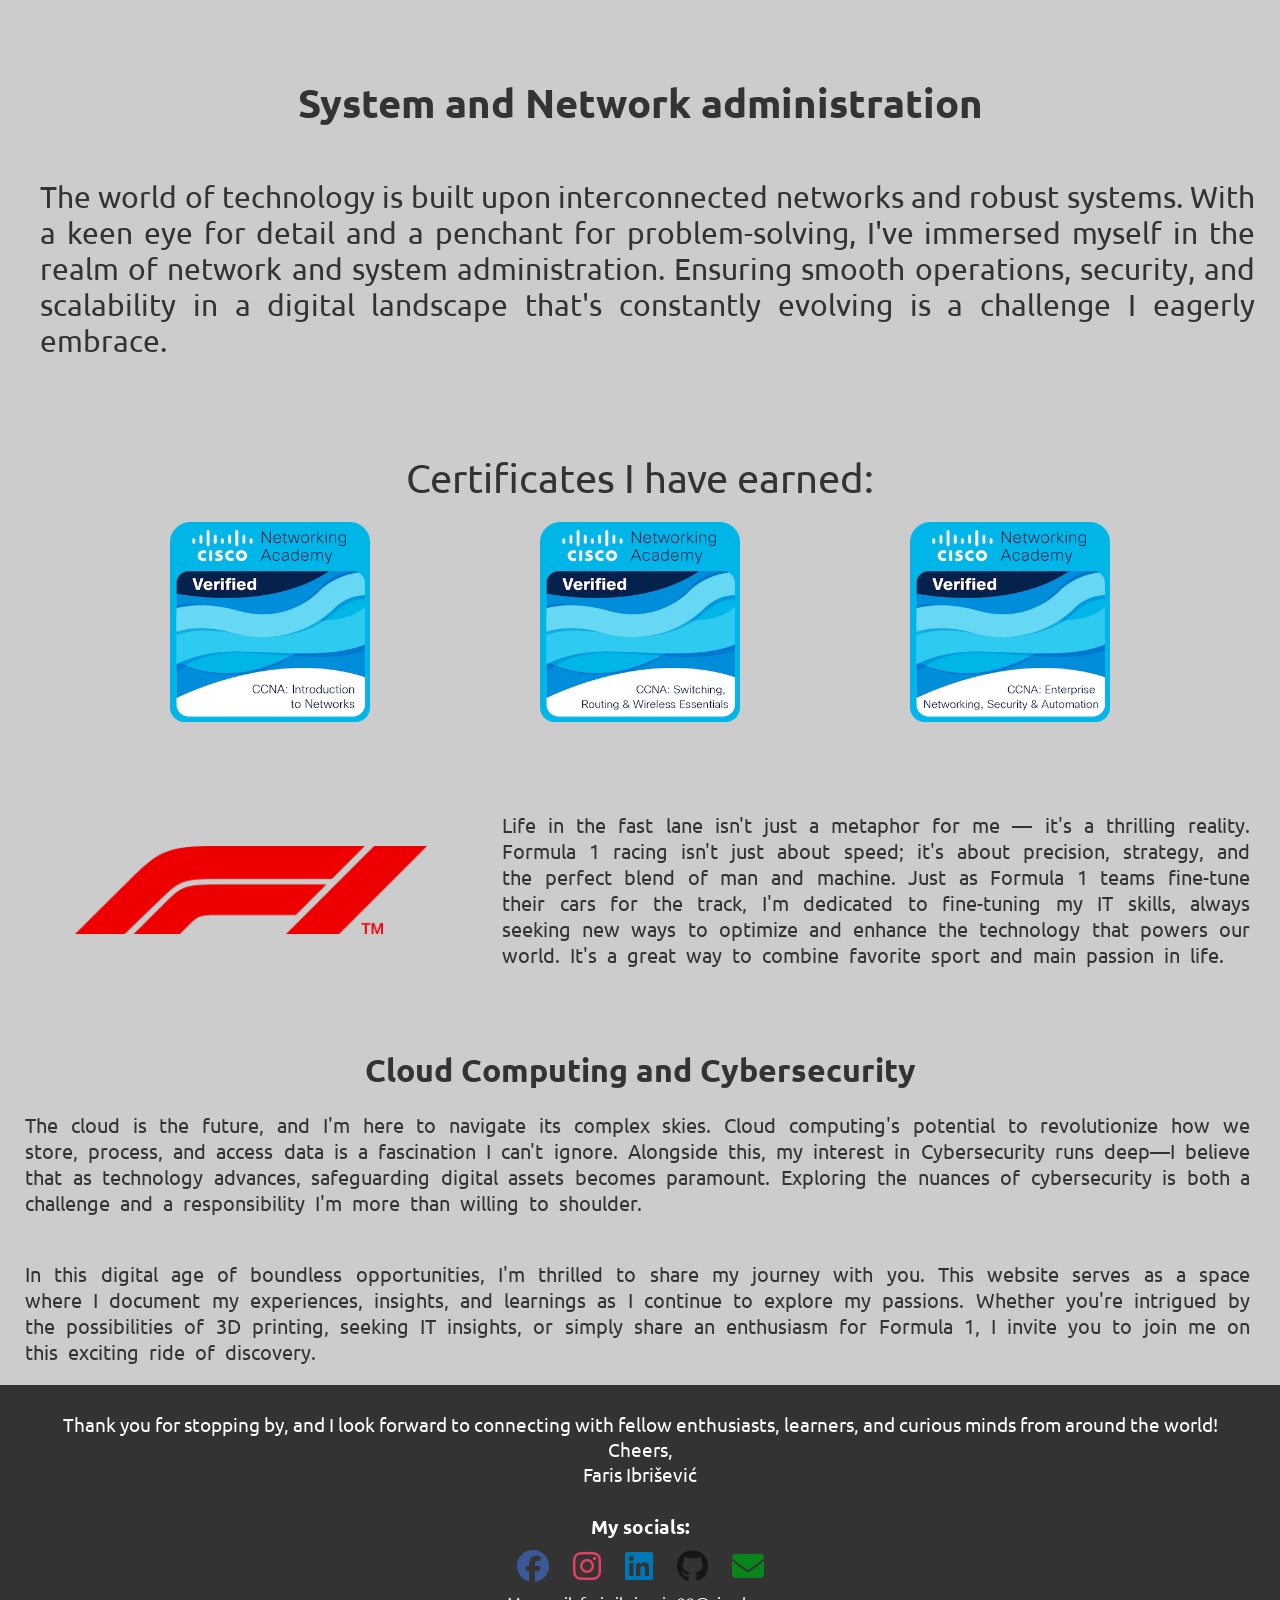
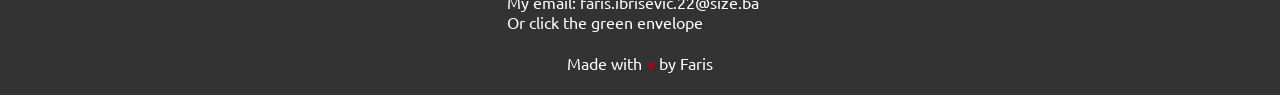
==== commit f9319825: "New message" ====
--- a/index.html
+++ b/index.html
@@ -21,13 +21,17 @@
                 <li><a href="index.html">Home</a></li>
                 <li><a href="#about">About</a></li>
                 <li><a href="#contact">Contact</a></li>
-                <li><a href="projects.html">Projects</a></li>
+                <li><a href="https://github.com/farisibrisevic/">Projects</a></li>
             </ul>
         </div>
         <hr>
         <div class="container">
-            <p id="naslov"><span id="typed-text"></span><span id="caret" class="blink-caret"></span></p>        </div>
-        </div>    
+            <p id="naslov"><span id="typed-text"></span><span id="caret" class="blink-caret"></span></p>        
+        </div>
+        <div class="container">
+            <p id="naslov2"><span id="typed-text2"></span><span id="caret2" class="blink-caret"></span></p>
+        </div>
+    </div>    
     </main>
 
     <div class="about" id="about">
--- a/style.css
+++ b/style.css
@@ -303,8 +303,8 @@
 }
 
 .f1-slika img{
-  width: 300px;
-  height: 300px;
+  width: 70%;
+  height: 50%;
 }
 
 .f1-about{
@@ -573,8 +573,8 @@
 }
 
 .f1-slika img{
-  width: 300px;
-  height: 300px;
+  width: 70%;
+  height: 50%;
 }
 
 .f1-about{
@@ -664,4 +664,4 @@
 
 
 
-}
+}
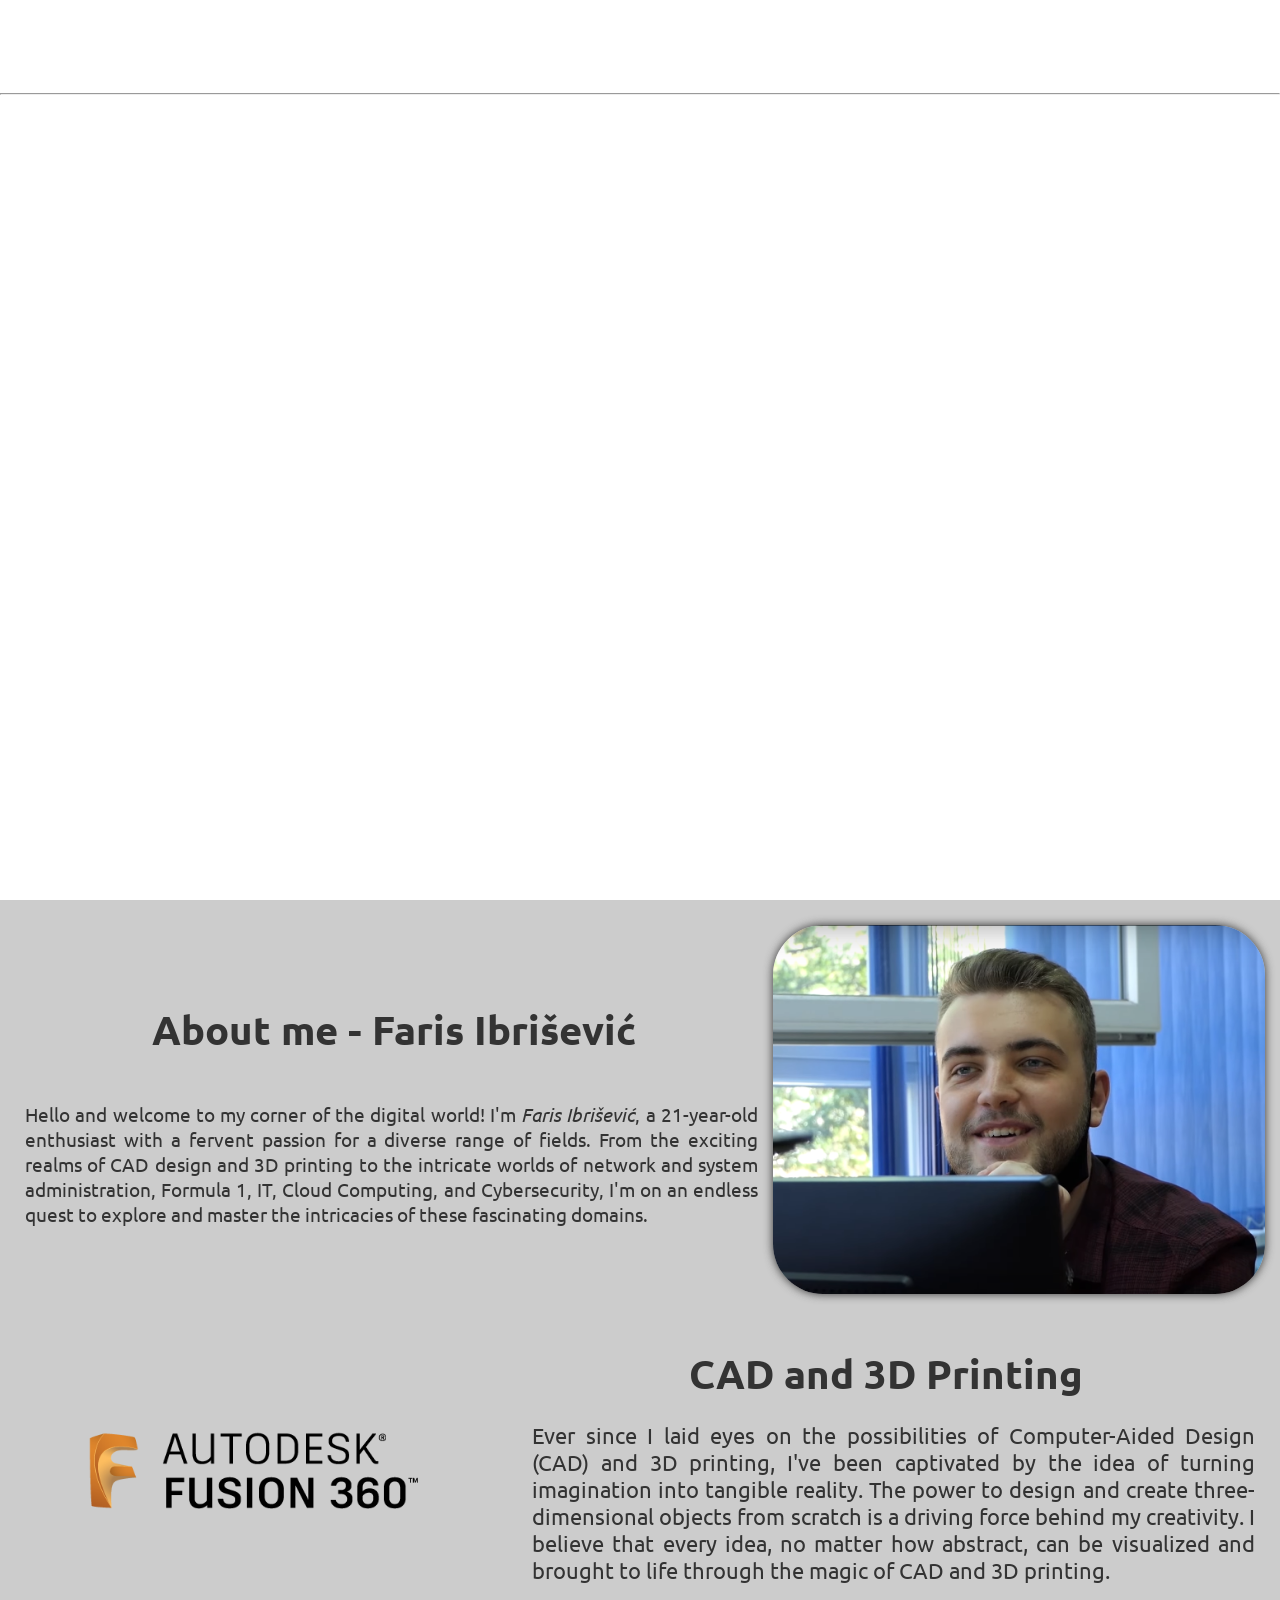
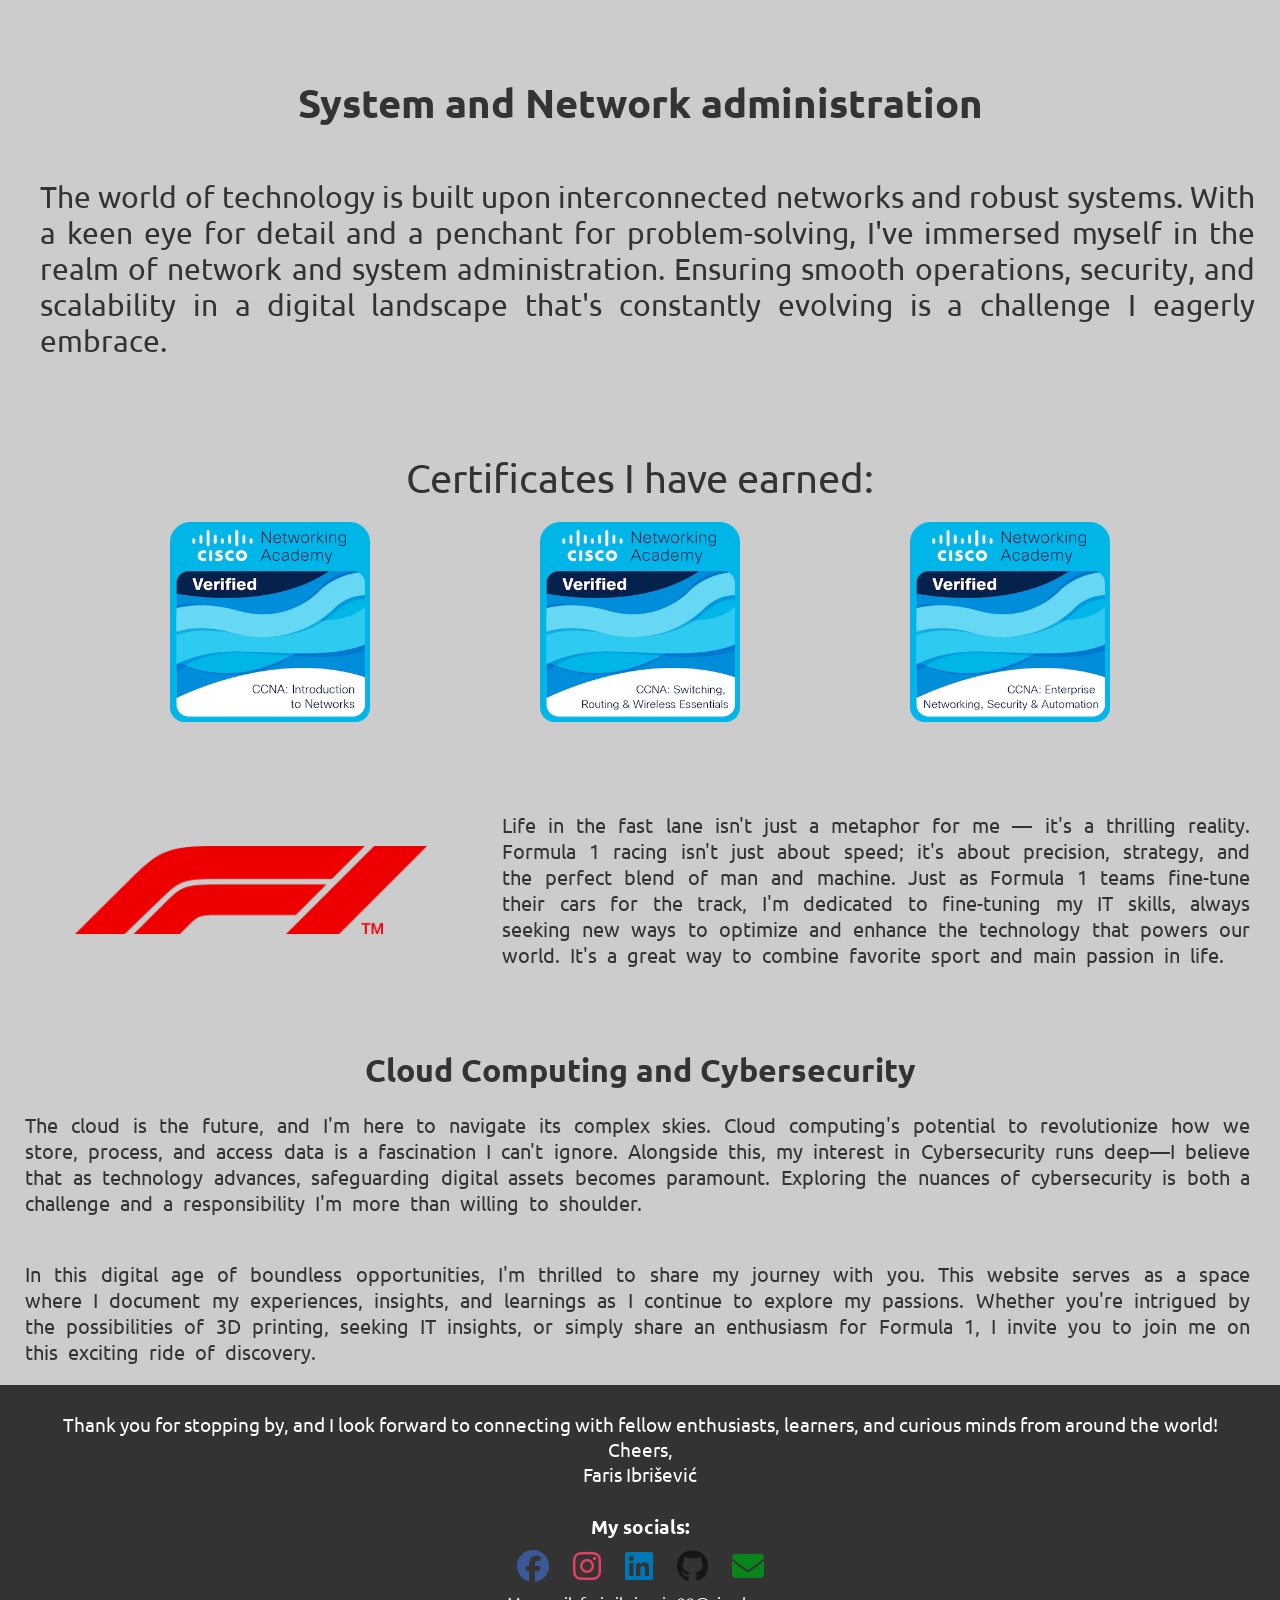
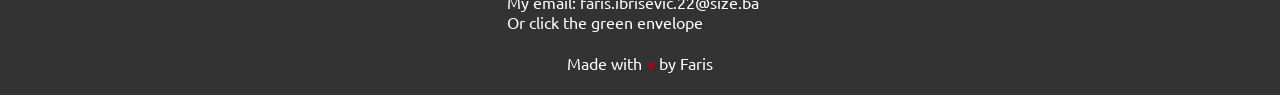
==== commit 583db2cf: "Small UI changes" ====
--- a/index.html
+++ b/index.html
@@ -37,8 +37,7 @@
     <div class="about" id="about">
         <div class="about-container">
             <h1>About me - Faris Ibrišević</h1>
-            <p>Hello and welcome to my corner of the digital world! I'm <i>Faris Ibrišević</i>, a 21-year-old enthusiast with a fervent passion for a diverse range of fields. From the exciting realms of CAD design and 3D printing to the intricate worlds of network and system administration, Formula 1, IT, Cloud Computing, and Cybersecurity, I'm on an endless quest to explore and master the intricacies of these fascinating domains.</p> 
-            <p>  </p>     
+            <p>Hello and welcome to my corner of the digital world! I'm <i>Faris Ibrišević</i>, a 21-year-old enthusiast with a fervent passion for a diverse range of fields. From the exciting realms of CAD design and 3D printing to the intricate worlds of network and system administration, Formula 1, IT, Cloud Computing, and Cybersecurity, I'm on an endless quest to explore and master the intricacies of these fascinating domains.</p>     
         </div>
         <div class="slika">
             <img src="github-profilna.png" alt="about">
--- a/style.css
+++ b/style.css
@@ -366,6 +366,21 @@
   padding: 0;
   font-size: larger;
 }
+.container ul li a:hover{
+  color: #a6051a;
+  transition: 0.5s;
+  scale: 1.2;
+}
+.slika img:hover{
+  box-shadow: 0 0 20px #333;
+  transition: 0.5s;
+  scale: 104%;
+}
+.certifikati img:hover{
+  box-shadow: 0 0 20px #333;
+  transition: 0.5s;
+  scale: 104%;
+}
 
 /*Responzivnost - mobiteli */
 @media (max-width: 500px){
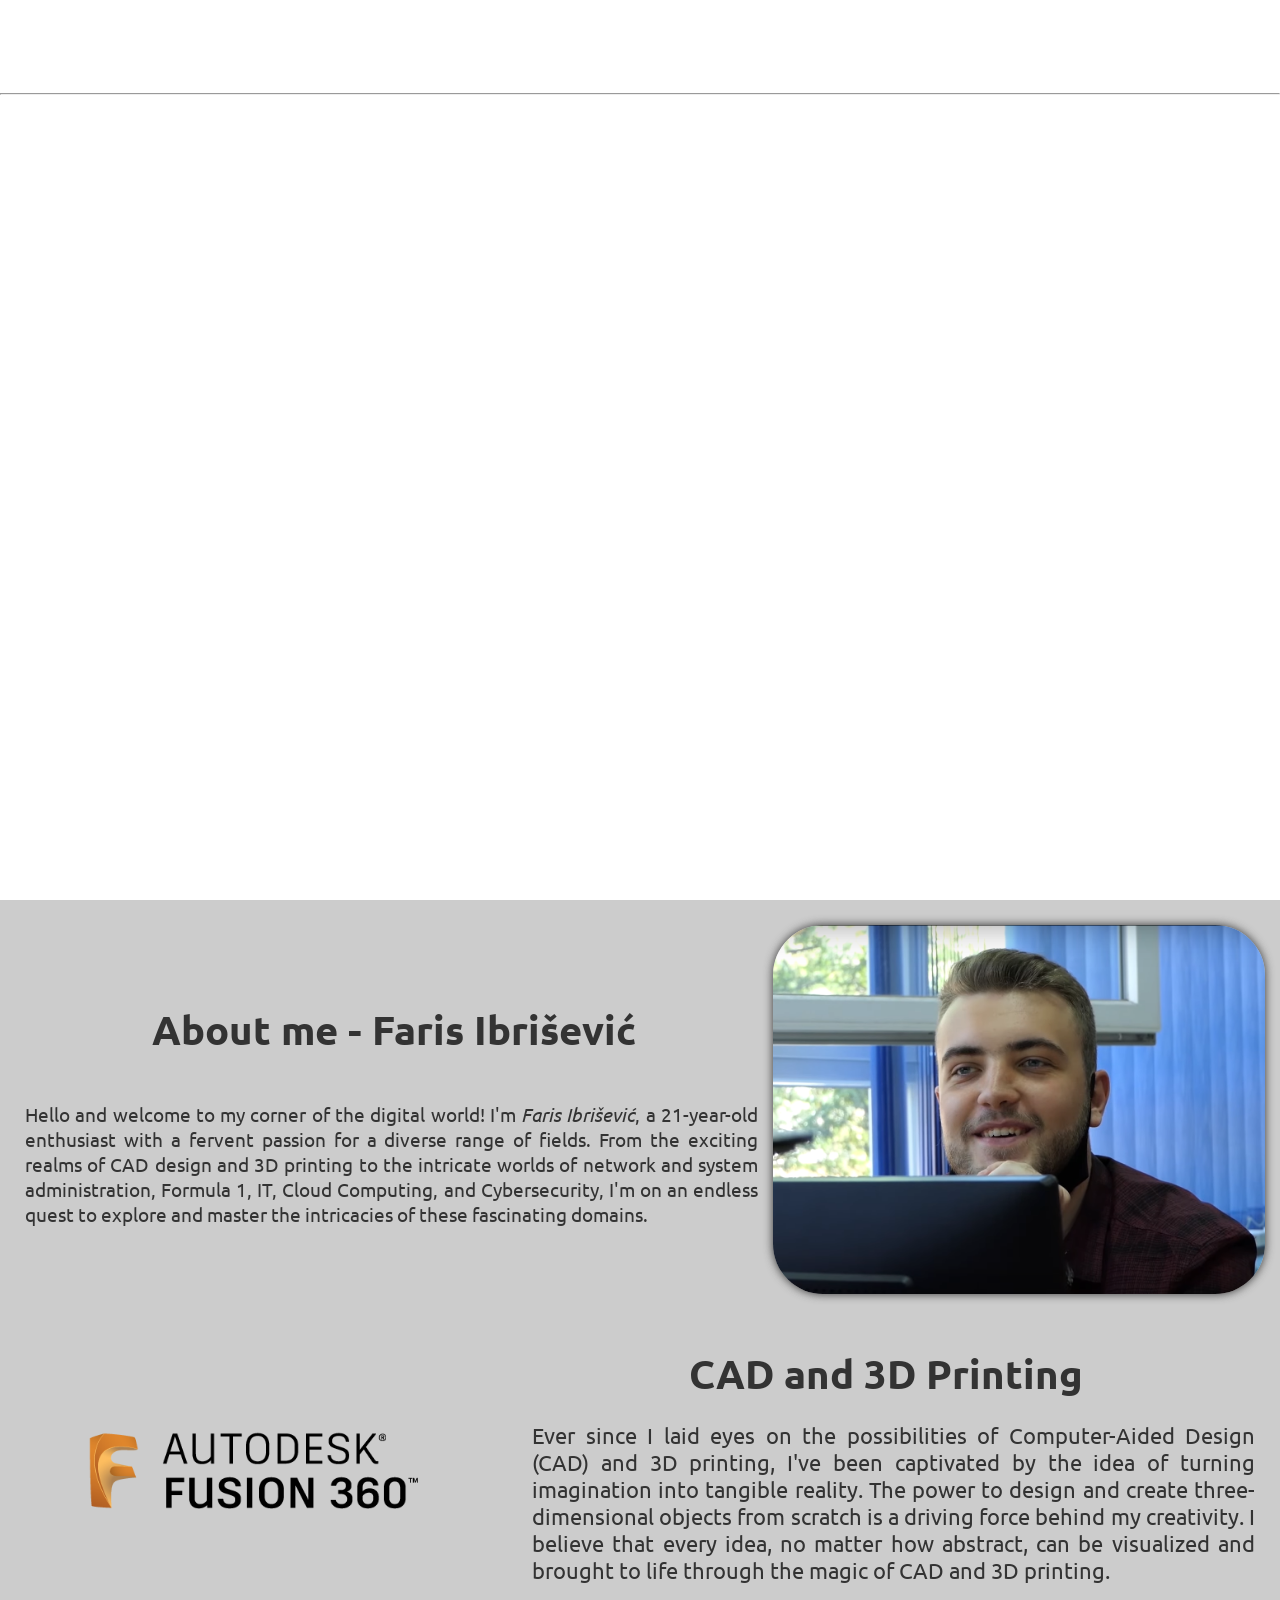
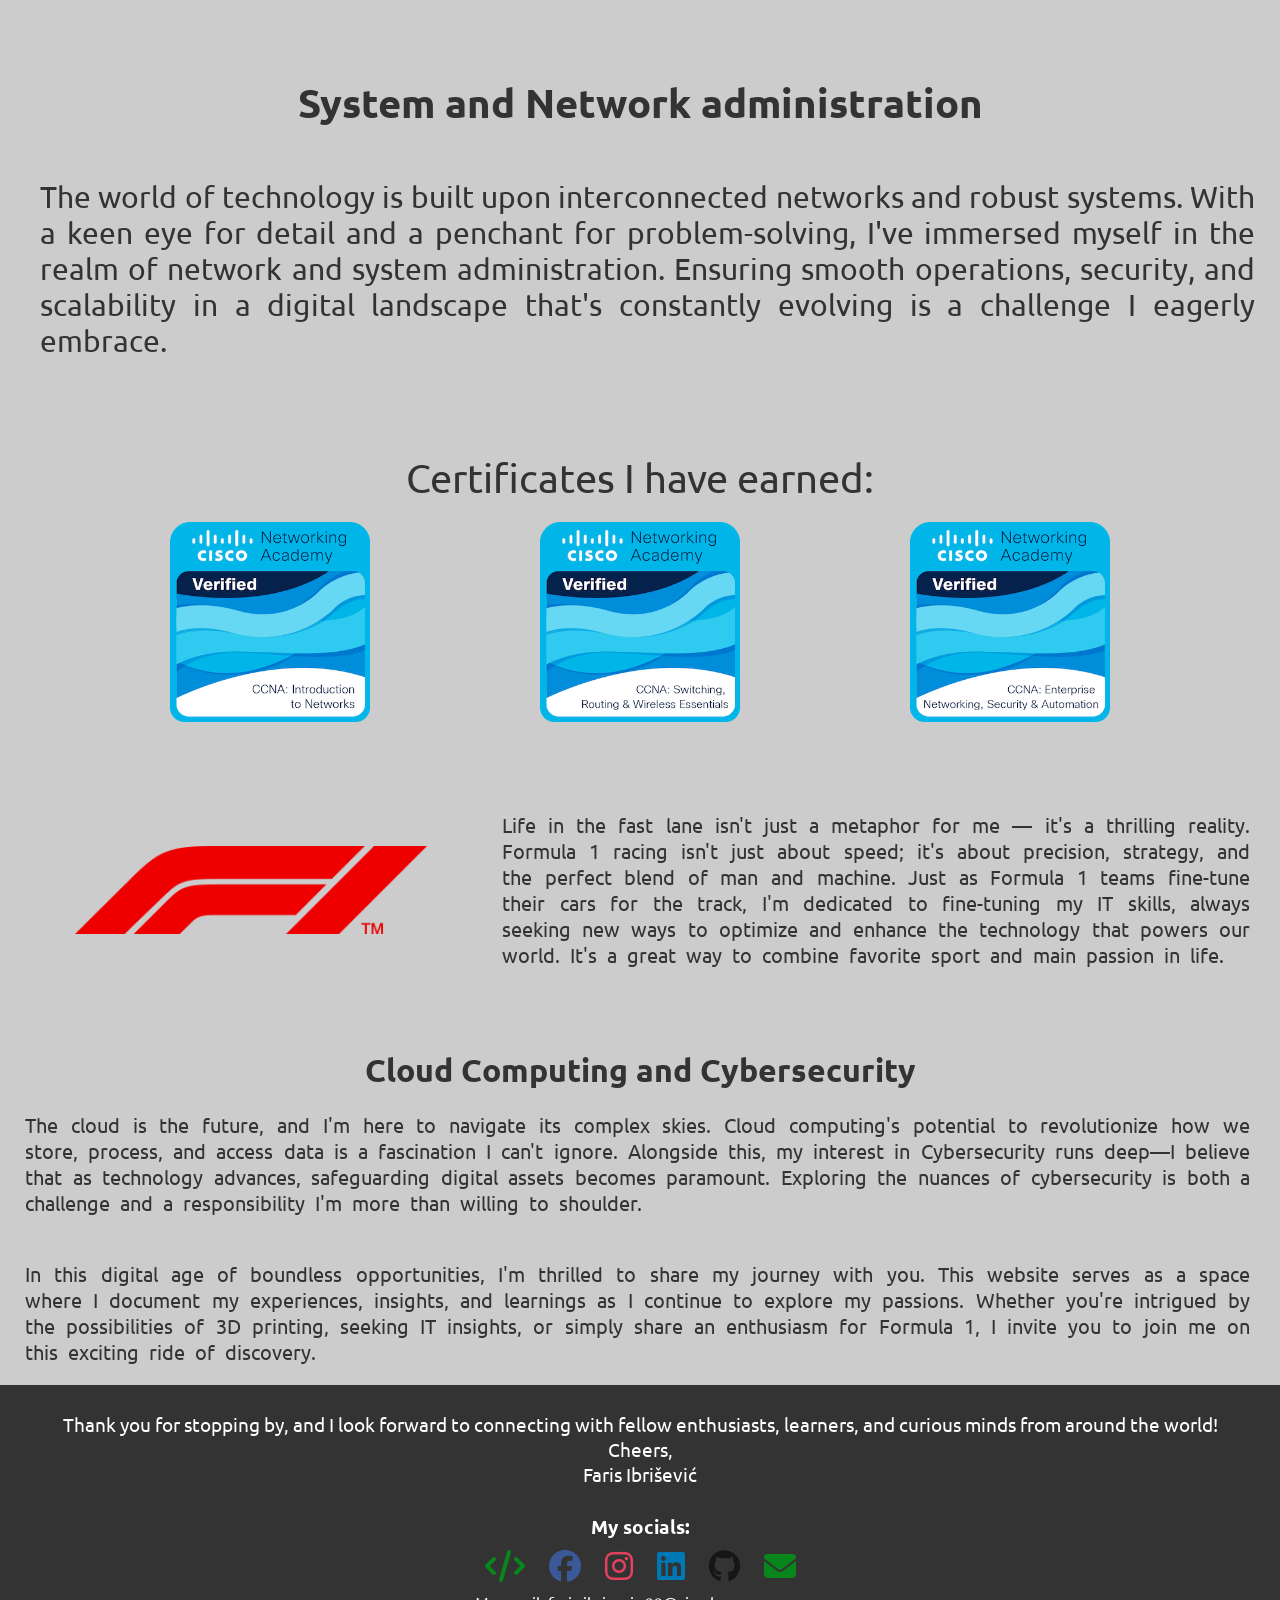
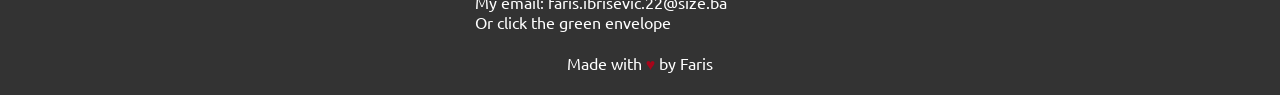
==== commit 1136f151: "Small changes" ====
--- a/index.html
+++ b/index.html
@@ -11,6 +11,7 @@
     <link rel="preconnect" href="https://fonts.googleapis.com">
     <link rel="preconnect" href="https://fonts.gstatic.com" crossorigin>
     <link href="https://fonts.googleapis.com/css2?family=Ubuntu:wght@300&display=swap" rel="stylesheet">
+    <link rel="stylesheet" href="https://fonts.googleapis.com/css2?family=Material+Symbols+Outlined:opsz,wght,FILL,GRAD@20..48,100..700,0..1,-50..200" />
     <link rel="stylesheet" href="https://cdnjs.cloudflare.com/ajax/libs/font-awesome/6.4.2/css/all.min.css" integrity="sha512-z3gLpd7yknf1YoNbCzqRKc4qyor8gaKU1qmn+CShxbuBusANI9QpRohGBreCFkKxLhei6S9CQXFEbbKuqLg0DA==" crossorigin="anonymous" referrerpolicy="no-referrer" />
 </head>
 <body>
@@ -90,6 +91,7 @@
 <footer>
     <h3>My socials: </h3>
     <div class="mreze"id="contact">
+        <a href="g.dev/faris_ibrisevic"><i class="fa-solid fa-code"></i></a>
         <a href="https://www.facebook.com/faris.ibrisevic/"> <i class="fa-brands fa-facebook"></i></a>
         <a href="https://www.instagram.com/farisibrisevic/"> <i class="fa-brands fa-instagram"></i></a>
         <a href="https://www.linkedin.com/in/faris-ibrisevic/"> <i class="fa-brands fa-linkedin"></i></a>
--- a/style.css
+++ b/style.css
@@ -272,6 +272,12 @@
   color:#08851b;
   font-size: 2rem;
   margin: 10px;
+}
+.fa-code{
+  color: #08851b;
+  font-size: 2rem;
+  margin: 10px;
+
 }
 #poruka{
   height: 100px;
@@ -281,7 +287,6 @@
   border-radius: 5px;
   resize: none;
 }
-
 .f1{
   width: 100%;
   height: auto;
@@ -381,7 +386,6 @@
   transition: 0.5s;
   scale: 104%;
 }
-
 /*Responzivnost - mobiteli */
 @media (max-width: 500px){
 
@@ -676,7 +680,4 @@
 footer span{
   color: #a6051a;
 }
-
-
-
 }
